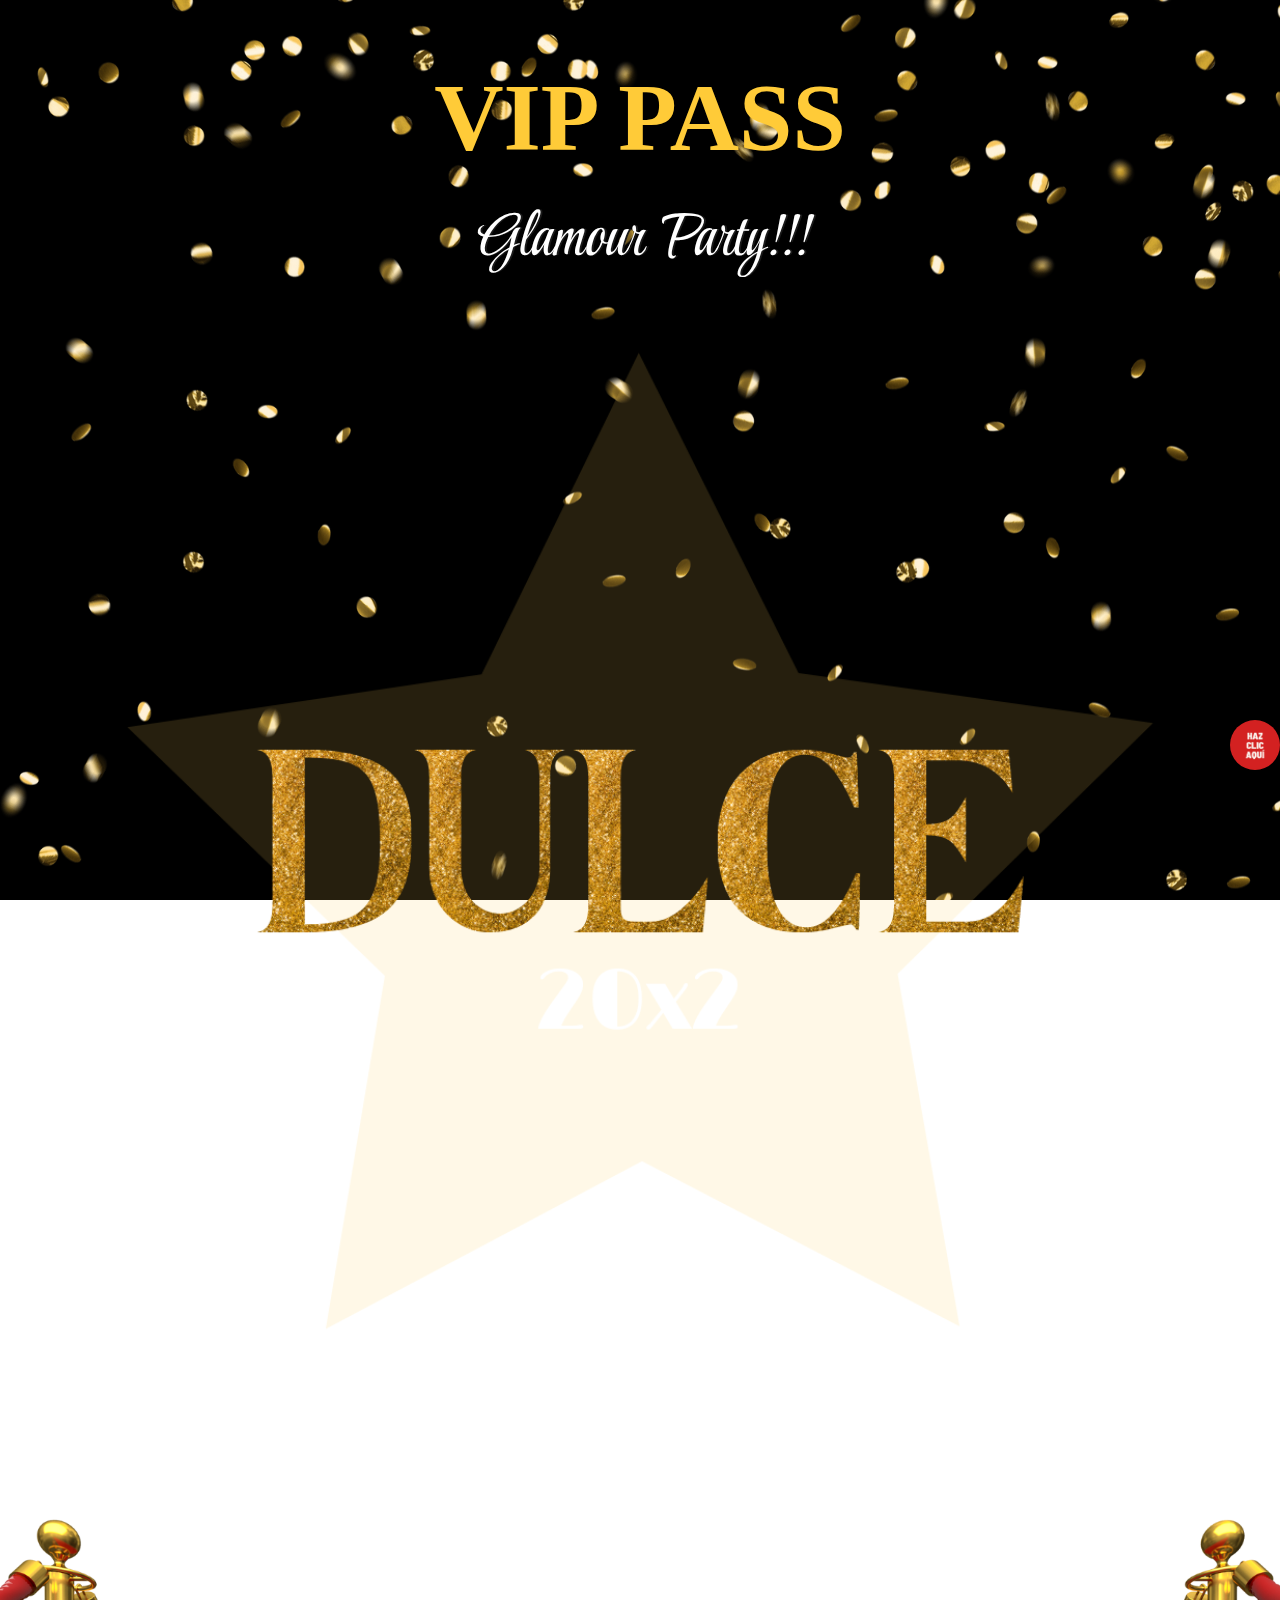
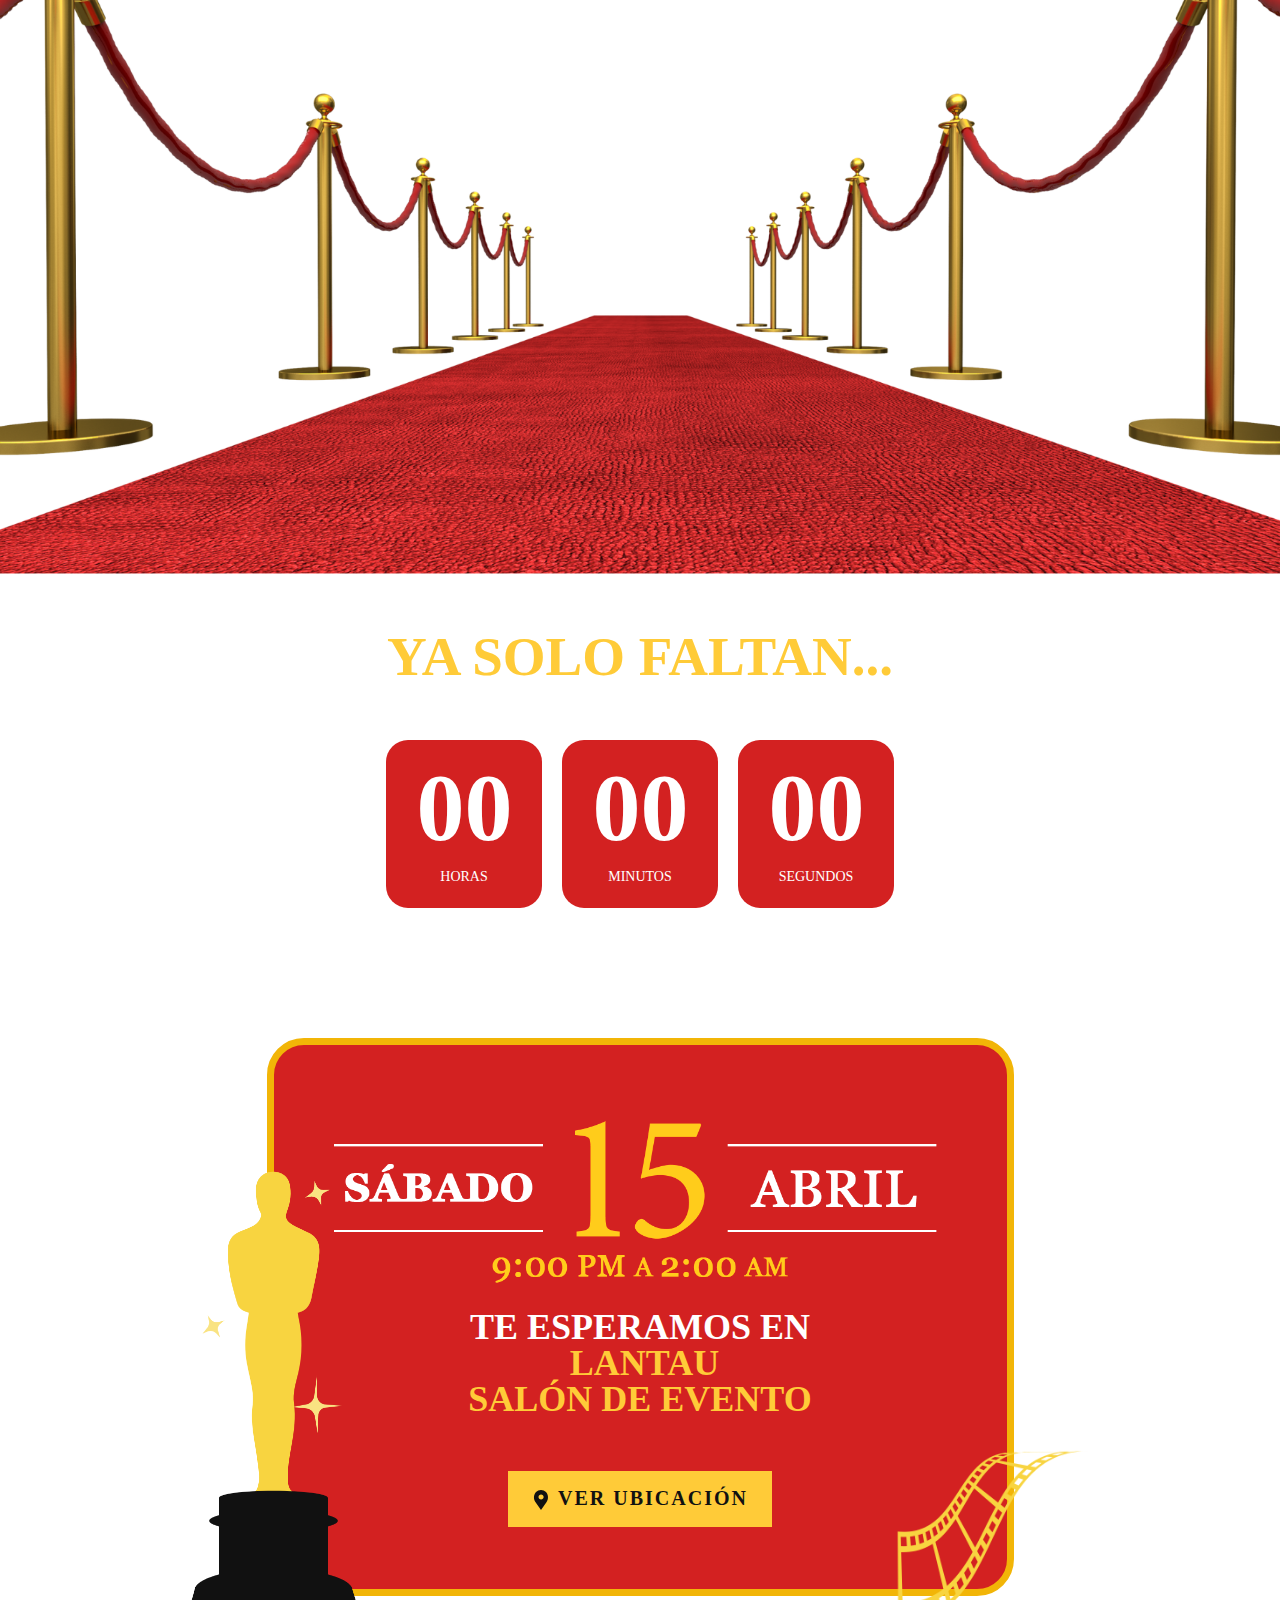
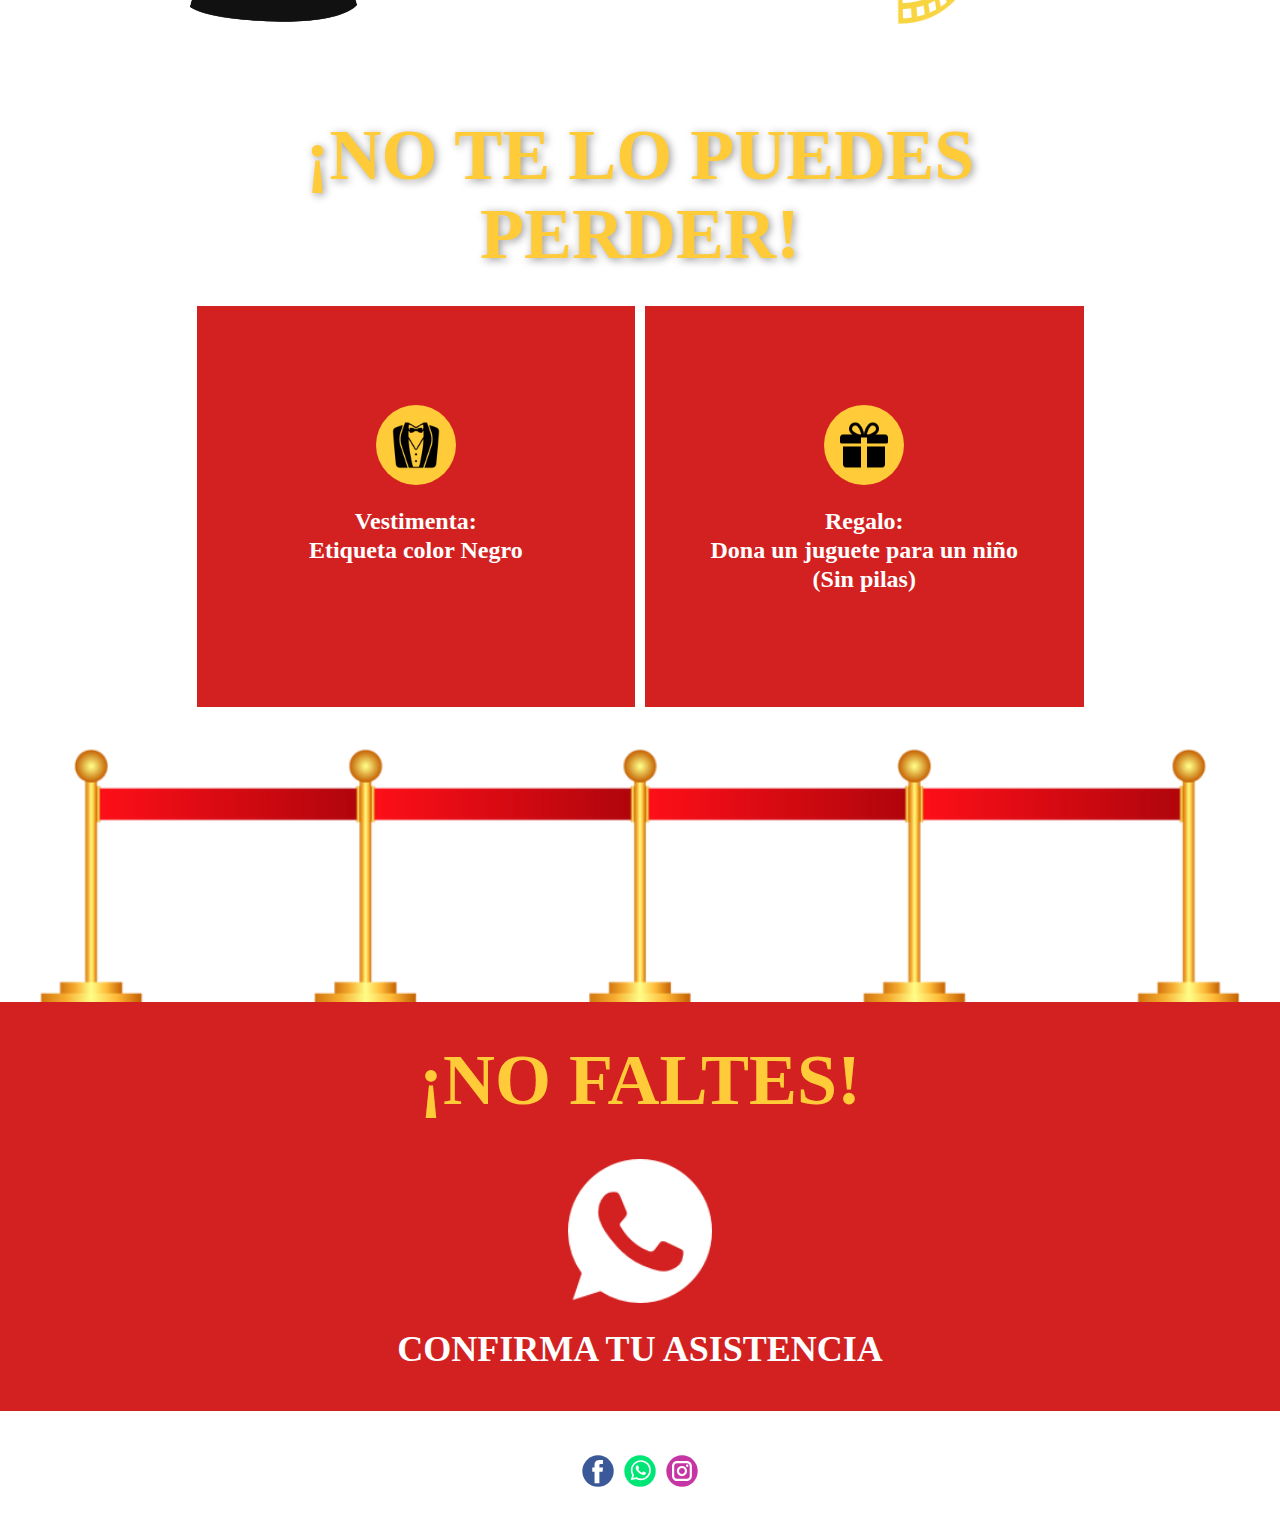
==== index.html @ 7766f1a9 "Add files via upload" ====
<!DOCTYPE html>
<html style="font-size: 16px;" lang="es"><head>
    <meta name="viewport" content="width=device-width, initial-scale=1.0">
    <meta charset="utf-8">
    <meta name="keywords" content="¡Vamos a Celebrar!, ​Ya Solo Faltan...,
      ¡Acompáñanos a el día!, Te esperamos enNombre del salón, ¡No Faltes!​,
      Confirma tu asistencia">
    <meta name="description" content="">
    <title>Invitacion Muestra</title>
    <link rel="stylesheet" href="nicepage.css" media="screen">
    <link rel="stylesheet" href="Invitacion-Muestra.css" media="screen">
    <script class="u-script" type="text/javascript" src="jquery.js" defer=""></script>
    <script class="u-script" type="text/javascript" src="nicepage.js" defer=""></script>
    <meta name="generator" content="Nicepage 5.5.0, nicepage.com">
    <link rel="stylesheet" href="audio.css" media="screen">
    <script type="text/javascript" src="audio.js" defer=""></script>
    <link id="u-theme-google-font" rel="stylesheet"
      href="https://fonts.googleapis.com/css?family=Roboto:100,100i,300,300i,400,400i,500,500i,700,700i,900,900i|Open+Sans:300,300i,400,400i,500,500i,600,600i,700,700i,800,800i">
    <link id="u-page-google-font" rel="stylesheet"
      href="https://fonts.googleapis.com/css?family=Lobster:400">
      <link rel="preconnect" href="https://fonts.googleapis.com">
      <link rel="preconnect" href="https://fonts.gstatic.com" crossorigin>
      <link href="https://fonts.googleapis.com/css2?family=Acme&family=Style+Script&display=swap" rel="stylesheet">

    <script type="application/ld+json">{
		"@context": "http://schema.org",
		"@type": "Organization",
		"name": "Copia de Site5",
		"sameAs": [
				"https://www.facebook.com/AnaAcostaInvitacionesInfantiles/",
				"https://wa.me/message/FXJMHPKDZSCZI1",
				"https://www.instagram.com/anaacosta_invitaciones/"
		]
}</script>
    <meta name="theme-color" content="#3f62f1">
    <meta property="og:title" content="Invitacion Muestra">
    <meta property="og:description" content="">
    <meta property="og:type" content="website">
    <meta data-intl-tel-input-cdn-path="intlTelInput/"></head>
  <body data-home-page="Invitacion-Muestra.html"
    data-home-page-title="Invitacion Muestra" class="u-body u-xl-mode"
    data-lang="es"><header class="u-clearfix u-header u-valign-middle-xs"
      id="sec-e80e"><div class="u-clearfix u-sheet u-sheet-1">
        <h2 class="u-align-center u-custom-font u-font-georgia u-text
          u-text-custom-color-17 u-text-1" data-animation-out="0">VIP PASS</h2>
      </div></header>

      
    <div id="boton" class="icon-social">
      <audio id="MusicaFondo"> </audio>

      <a onclick="MusicaFondo()" class="float">
        <img class="imgButton" async
          src="images/651717-e0c2c127.png" alt="">
      </a>
    </div>


    <section class="u-clearfix u-section-1" id="sec-9b0c">
      <div class="u-clearfix u-sheet u-valign-middle-lg u-valign-middle-md
        u-valign-middle-sm u-valign-middle-xl u-sheet-1">
        <h2 class="u-align-center u-custom-font u-font-lobster u-text
          u-text-body-alt-color u-text-1" data-animation-out="0"> Glamour
          Party!!!</h2>
      </div>
    </section>
    <section class="u-clearfix u-image u-image-contain u-lightbox u-section-2"
      id="carousel_2010" data-image-width="1920" data-image-height="1080">
      <div class="u-clearfix u-sheet u-valign-middle u-sheet-1"></div>
    </section>
    <section class="u-clearfix u-image u-section-3" id="carousel_5b29"
      data-image-width="1920" data-image-height="1080">
      <div class="u-clearfix u-sheet u-sheet-1"></div>
    </section>
    <section class="u-align-center u-clearfix u-section-4" id="carousel_6ee4">
      <div class="u-clearfix u-sheet u-valign-middle-lg u-valign-middle-xl
        u-sheet-1">
        <h2 class="u-align-center u-custom-font u-font-georgia u-text
          u-text-custom-color-17 u-text-1">
          <span style="font-weight: 400;"></span>Ya Solo Faltan...
        </h2>
        <div class="u-countdown u-countdown-1" data-target-date="Sun, 16 Apr
          2023 02:00:32 GMT" data-type="to-date" data-for="everyone"
          data-time-left="750m" data-timer-id="5ce0" data-target-number="100"
          data-direction="down" data-start-time="Fri, 25 Nov 2022 11:04:22 GMT"
          data-frequency="1s" data-after-count="none"
          data-redirect-url="https://" data-count-animation="slide"
          data-animation-out="0">
          <div class="u-countdown-wrapper u-spacing-20">
            <div class="u-countdown-item u-countdown-years u-custom-color-13
              u-hidden u-radius-22 u-spacing-10 u-countdown-item-1">
              <div class="u-countdown-counter u-custom-font u-font-roboto-slab
                u-countdown-counter-1"><div class="u-countdown-number
                  u-text-body-alt-color">0</div><div class="u-countdown-number
                  u-hidden u-text-body-alt-color">0</div></div>
              <div class="u-countdown-label u-custom-font u-font-georgia
                u-countdown-label-1">Years</div>
            </div>
            <div class="u-countdown-separator u-custom-font u-font-roboto-slab
              u-hidden u-text-body-alt-color u-countdown-separator-1"></div>
            <div class="u-countdown-days u-countdown-item u-custom-color-13
              u-radius-22 u-spacing-10 u-countdown-item-2">
              <div class="u-countdown-counter u-custom-font u-font-roboto-slab
                u-countdown-counter-2"><div class="u-countdown-number
                  u-text-body-alt-color">3</div><div class="u-countdown-number
                  u-text-body-alt-color">0</div><div class="u-countdown-number
                  u-hidden u-text-body-alt-color">2</div></div>
              <div class="u-countdown-label u-custom-font u-font-georgia
                u-countdown-label-2">Días</div>
            </div>
            <div class="u-countdown-separator u-custom-font u-font-roboto-slab
              u-text-body-alt-color u-countdown-separator-2"></div>
            <div class="u-countdown-hours u-countdown-item u-custom-color-13
              u-radius-22 u-spacing-10 u-countdown-item-3">
              <div class="u-countdown-counter u-custom-font u-font-roboto-slab
                u-countdown-counter-3"><div class="u-countdown-number
                  u-text-body-alt-color">2</div><div class="u-countdown-number
                  u-text-body-alt-color">1</div></div>
              <div class="u-countdown-label u-custom-font u-font-georgia
                u-countdown-label-3">Horas</div>
            </div>
            <div class="u-countdown-separator u-custom-font u-font-roboto-slab
              u-text-body-alt-color u-countdown-separator-3"></div>
            <div class="u-countdown-item u-countdown-minutes u-custom-color-13
              u-radius-22 u-spacing-10 u-countdown-item-4">
              <div class="u-countdown-counter u-custom-font u-font-roboto-slab
                u-countdown-counter-4"><div class="u-countdown-number
                  u-text-body-alt-color">3</div><div class="u-countdown-number
                  u-text-body-alt-color">9</div></div>
              <div class="u-countdown-label u-custom-font u-font-georgia
                u-countdown-label-4">Minutos</div>
            </div>
            <div class="u-countdown-separator u-custom-font u-font-roboto-slab
              u-text-body-alt-color u-countdown-separator-4"></div>
            <div class="u-countdown-item u-countdown-seconds u-custom-color-13
              u-radius-22 u-spacing-10 u-countdown-item-5">
              <div class="u-countdown-counter u-custom-font u-font-roboto-slab
                u-countdown-counter-5"><div class="u-countdown-number
                  u-text-body-alt-color">4</div><div class="u-countdown-number
                  u-text-body-alt-color">8</div></div>
              <div class="u-countdown-label u-custom-font u-font-georgia
                u-countdown-label-5">Segundos</div>
            </div>
            <div class="u-countdown-separator u-custom-font u-font-roboto-slab
              u-hidden u-text-body-alt-color u-countdown-separator-5"></div>
            <div class="u-countdown-item u-countdown-numbers u-custom-color-13
              u-hidden u-radius-22 u-spacing-10 u-countdown-item-6">
              <div class="u-countdown-counter u-custom-font u-font-roboto-slab
                u-countdown-counter-6"><div class="u-countdown-number
                  u-text-body-alt-color">0</div><div class="u-countdown-number
                  u-text-body-alt-color">0</div><div class="u-countdown-number
                  u-text-body-alt-color">1</div><div class="u-countdown-number
                  u-text-body-alt-color">0</div><div class="u-countdown-number
                  u-text-body-alt-color">0</div></div>
              <div class="u-countdown-label u-custom-font u-font-georgia
                u-countdown-label-6">Items</div>
            </div>
          </div>
          <div class="u-countdown-message u-hidden">
            <p>Sorry, the time is up.</p>
          </div>
        </div>
      </div>
    </section>
    <section class="u-align-left u-clearfix u-section-5" id="sec-642c">
      <div class="u-clearfix u-sheet u-sheet-1">
        <div class="u-align-center u-border-7 u-border-custom-color-12
          u-container-style u-custom-color-13 u-expanded-width-sm
          u-expanded-width-xs u-group u-radius-37 u-shape-round u-group-1"
          data-animation-out="0">
          <div class="u-container-layout u-container-layout-1">
            <img class="u-expanded-width-sm u-expanded-width-xs u-image
              u-image-contain u-image-default u-image-1" src="images/fecha.png"
              alt="" data-image-width="1080" data-image-height="315">
            <h1 class="u-custom-font u-font-georgia u-text u-text-body-alt-color
              u-text-default u-text-1">Te esperamos en<br>
              <span class="u-text-custom-color-17">&nbsp;Lantau<br>Salón de
                evento
              </span>
              <br>
            </h1>
            <a href="https://maps.app.goo.gl/2jzDtdAWJzbEUCfR7"
              class="u-border-none u-btn u-button-style
              u-color-scheme-summer-time u-color-style-multicolor-1
              u-custom-color-17 u-custom-font u-font-georgia u-btn-1"
              target="_blank"><span class="u-icon"><svg class="u-svg-content"
                  viewBox="0 0 54.757 54.757" x="0px" y="0px" style="width: 1em;
                  height: 1em;"><path
                    d="M40.94,5.617C37.318,1.995,32.502,0,27.38,0c-5.123,0-9.938,1.995-13.56,5.617c-6.703,6.702-7.536,19.312-1.804,26.952
                    L27.38,54.757L42.721,32.6C48.476,24.929,47.643,12.319,40.94,5.617z
                    M27.557,26c-3.859,0-7-3.141-7-7s3.141-7,7-7s7,3.141,7,7
                    S31.416,26,27.557,26z"></path></svg><img></span>&nbsp;Ver
              ubicación
            </a>
          </div>
        </div>
        <img src="images/4.png" alt="" class="u-image u-image-default u-image-2"
          data-image-width="1080" data-image-height="1080">
        <img src="images/7.png" alt="" class="u-image u-image-default u-image-3"
          data-image-width="1080" data-image-height="1080">
      </div>
    </section>
    <section class="u-align-center u-clearfix u-section-6" id="sec-d98f">
      <div class="u-align-left u-clearfix u-sheet u-sheet-1">
        <h2 class="u-align-center u-custom-font u-font-georgia u-text
          u-text-custom-color-17 u-text-1">¡No te lo puedes perder!</h2>
        <div class="u-expanded-width-sm u-expanded-width-xs u-layout-grid u-list
          u-list-1">
          <div class="u-repeater u-repeater-1">
            <div class="u-align-center u-container-style u-custom-color-13
              u-list-item u-repeater-item u-list-item-1">
              <div class="u-container-layout u-similar-container
                u-container-layout-1"><span class="u-custom-color-17 u-file-icon
                  u-icon u-icon-circle u-icon-1"><img
                    src="images/2806299-86265ce0.png" alt=""></span>
                <h3 class="u-custom-font u-font-georgia u-text u-text-default
                  u-text-2"> Vestimenta:<br>Etiqueta color Negro
                </h3>
              </div>
            </div>
            <div class="u-align-center u-container-style u-custom-color-13
              u-list-item u-repeater-item u-list-item-2">
              <div class="u-container-layout u-similar-container
                u-container-layout-2"><span class="u-custom-color-17 u-file-icon
                  u-icon u-icon-circle u-icon-2"><img
                    src="images/726532-e7cfb279.png" alt=""></span>
                <h3 class="u-custom-font u-font-georgia u-text u-text-default
                  u-text-3">Regalo:<br>Dona un juguete para un niño<br>(Sin
                  pilas)
                </h3>
              </div>
            </div>
          </div>
        </div>
      </div>
    </section>
    <section class="u-clearfix u-container-align-center u-image u-section-7"
      id="sec-4df4" data-image-width="1080" data-image-height="1080">
      <div class="u-clearfix u-sheet u-sheet-1"></div>
    </section>
    <section class="u-align-center u-clearfix u-custom-color-13 u-section-8"
      id="sec-5719">
      <div class="u-align-left u-clearfix u-sheet u-sheet-1">
        <h1 class="u-custom-font u-font-georgia u-text u-text-custom-color-17
          u-text-default u-text-1" data-animation-out="0">¡No Faltes​​​! </h1><span
          class="u-file-icon u-icon u-text-white u-icon-1"
          data-href="https://api.whatsapp.com/send?phone=+5216142254801&amp;text=%C2%A1Hola%21+Muchas+gracias+por+la+invitaci%C3%B3n%2C+ah%C3%AD+estaremos%21%21+%F0%9F%A5%B3"><img
            src="images/733641-25908de1.png" alt=""></span>
        <h1 class="u-align-center u-custom-font u-font-georgia u-text u-text-2"
          data-animation-out="0"> Confirma tu asistencia</h1>
      </div>
    </section>



    <footer class="u-clearfix u-footer u-white" id="sec-0439"><div
        class="u-clearfix u-sheet u-sheet-1">
        <div class="u-align-left u-social-icons u-spacing-10 u-social-icons-1">
          <a class="u-social-url" title="facebook" target="_blank"
            href="https://www.facebook.com/AnaAcostaInvitacionesInfantiles/"><span
              class="u-icon u-social-facebook u-social-icon u-icon-1"><svg
                class="u-svg-link" preserveAspectRatio="xMidYMin slice"
                viewBox="0 0 112 112" style=""><use
                  xmlns:xlink="http://www.w3.org/1999/xlink"
                  xlink:href="#svg-93b7"></use></svg><svg class="u-svg-content"
                viewBox="0 0 112 112" x="0" y="0" id="svg-93b7"><circle
                  fill="currentColor" cx="56.1" cy="56.1" r="55"></circle><path
                  fill="#FFFFFF"
                  d="M73.5,31.6h-9.1c-1.4,0-3.6,0.8-3.6,3.9v8.5h12.6L72,58.3H60.8v40.8H43.9V58.3h-8V43.9h8v-9.2
                  c0-6.7,3.1-17,17-17h12.5v13.9H73.5z"></path></svg></span>
          </a>
          <a class="u-social-url" title="whatsapp" target="_blank"
            href="https://wa.me/message/FXJMHPKDZSCZI1"><span class="u-icon
              u-social-icon u-social-whatsapp u-icon-2"><svg class="u-svg-link"
                preserveAspectRatio="xMidYMin slice" viewBox="0 0 112 112"
                style=""><use xmlns:xlink="http://www.w3.org/1999/xlink"
                  xlink:href="#svg-6bd1"></use></svg><svg class="u-svg-content"
                viewBox="0 0 112 112" x="0" y="0" id="svg-6bd1"><circle
                  fill="currentColor" cx="56.1" cy="56.1" r="55"></circle><path
                  fill="#FFFFFF"
                  d="M83.8,28.3C77.2,21.7,68.4,18,59,18c-19.3,0-35.1,15.7-35.1,35.1c0,6.2,1.6,12.2,4.7,17.5l-5,18.2L42.2,84
                  c5.1,2.8,10.9,4.3,16.8,4.3h0l0,0c19.3,0,35.1-15.7,35.1-35.1C94.1,43.8,90.5,35,83.8,28.3
                  M59,82.3L59,82.3
                  c-5.2,0-10.4-1.4-14.9-4.1l-1.1-0.6l-11,2.9L35,69.8l-0.7-1.1c-2.9-4.6-4.5-10-4.5-15.5C29.8,37,42.9,24,59,24
                  c7.8,0,15.1,3,20.6,8.6c5.5,5.5,8.5,12.8,8.5,20.6C88.2,69.2,75.1,82.3,59,82.3
                  M75,60.5c-0.9-0.4-5.2-2.6-6-2.9
                  c-0.8-0.3-1.4-0.4-2,0.4s-2.3,2.9-2.8,3.4c-0.5,0.6-1,0.7-1.9,0.2c-0.9-0.4-3.7-1.4-7.1-4.4c-2.6-2.3-4.4-5.2-4.9-6.1
                  c-0.5-0.9-0.1-1.4,0.4-1.8c0.4-0.4,0.9-1,1.3-1.5c0.4-0.5,0.6-0.9,0.9-1.5c0.3-0.6,0.1-1.1-0.1-1.5c-0.2-0.4-2-4.8-2.7-6.5
                  c-0.7-1.7-1.4-1.5-2-1.5c-0.5,0-1.1,0-1.7,0c-0.6,0-1.5,0.2-2.3,1.1c-0.8,0.9-3.1,3-3.1,7.3c0,4.3,3.1,8.5,3.6,9.1
                  c0.4,0.6,6.2,9.4,15,13.2c2.1,0.9,3.7,1.4,5,1.8c2.1,0.7,4,0.6,5.5,0.3c1.7-0.3,5.2-2.1,5.9-4.2c0.7-2,0.7-3.8,0.5-4.2
                  C76.5,61.1,75.9,60.9,75,60.5"></path></svg></span>
          </a>
          <a class="u-social-url" title="instagram" target="_blank"
            href="https://www.instagram.com/anaacosta_invitaciones/"><span
              class="u-icon u-social-icon u-social-instagram u-icon-3"><svg
                class="u-svg-link" preserveAspectRatio="xMidYMin slice"
                viewBox="0 0 112 112" style=""><use
                  xmlns:xlink="http://www.w3.org/1999/xlink"
                  xlink:href="#svg-7b48"></use></svg><svg class="u-svg-content"
                viewBox="0 0 112 112" x="0" y="0" id="svg-7b48"><circle
                  fill="currentColor" cx="56.1" cy="56.1" r="55"></circle><path
                  fill="#FFFFFF"
                  d="M55.9,38.2c-9.9,0-17.9,8-17.9,17.9C38,66,46,74,55.9,74c9.9,0,17.9-8,17.9-17.9C73.8,46.2,65.8,38.2,55.9,38.2
                  z
                  M55.9,66.4c-5.7,0-10.3-4.6-10.3-10.3c-0.1-5.7,4.6-10.3,10.3-10.3c5.7,0,10.3,4.6,10.3,10.3C66.2,61.8,61.6,66.4,55.9,66.4z"></path><path
                  fill="#FFFFFF"
                  d="M74.3,33.5c-2.3,0-4.2,1.9-4.2,4.2s1.9,4.2,4.2,4.2s4.2-1.9,4.2-4.2S76.6,33.5,74.3,33.5z"></path><path
                  fill="#FFFFFF"
                  d="M73.1,21.3H38.6c-9.7,0-17.5,7.9-17.5,17.5v34.5c0,9.7,7.9,17.6,17.5,17.6h34.5c9.7,0,17.5-7.9,17.5-17.5V38.8
                  C90.6,29.1,82.7,21.3,73.1,21.3z
                  M83,73.3c0,5.5-4.5,9.9-9.9,9.9H38.6c-5.5,0-9.9-4.5-9.9-9.9V38.8c0-5.5,4.5-9.9,9.9-9.9h34.5
                  c5.5,0,9.9,4.5,9.9,9.9V73.3z"></path></svg></span>
          </a>
        </div>
      </div></footer>

  </body></html>
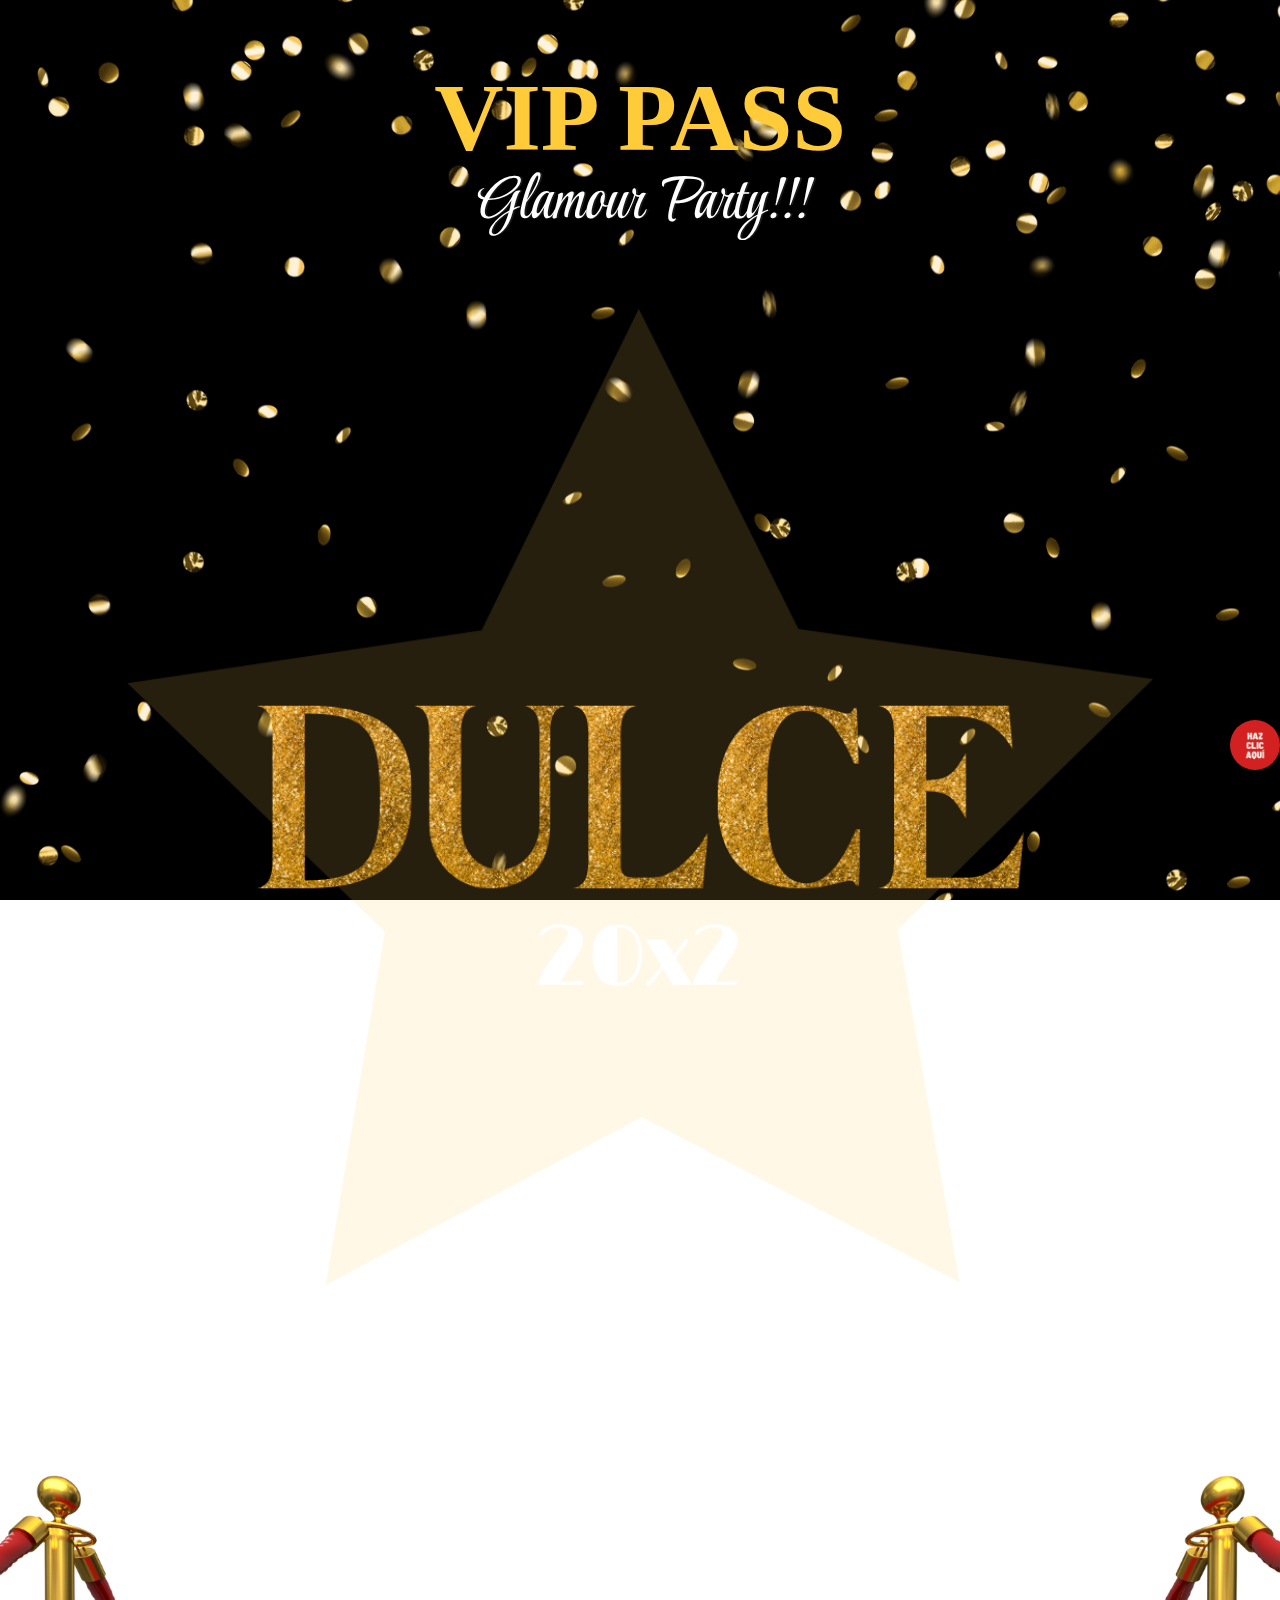
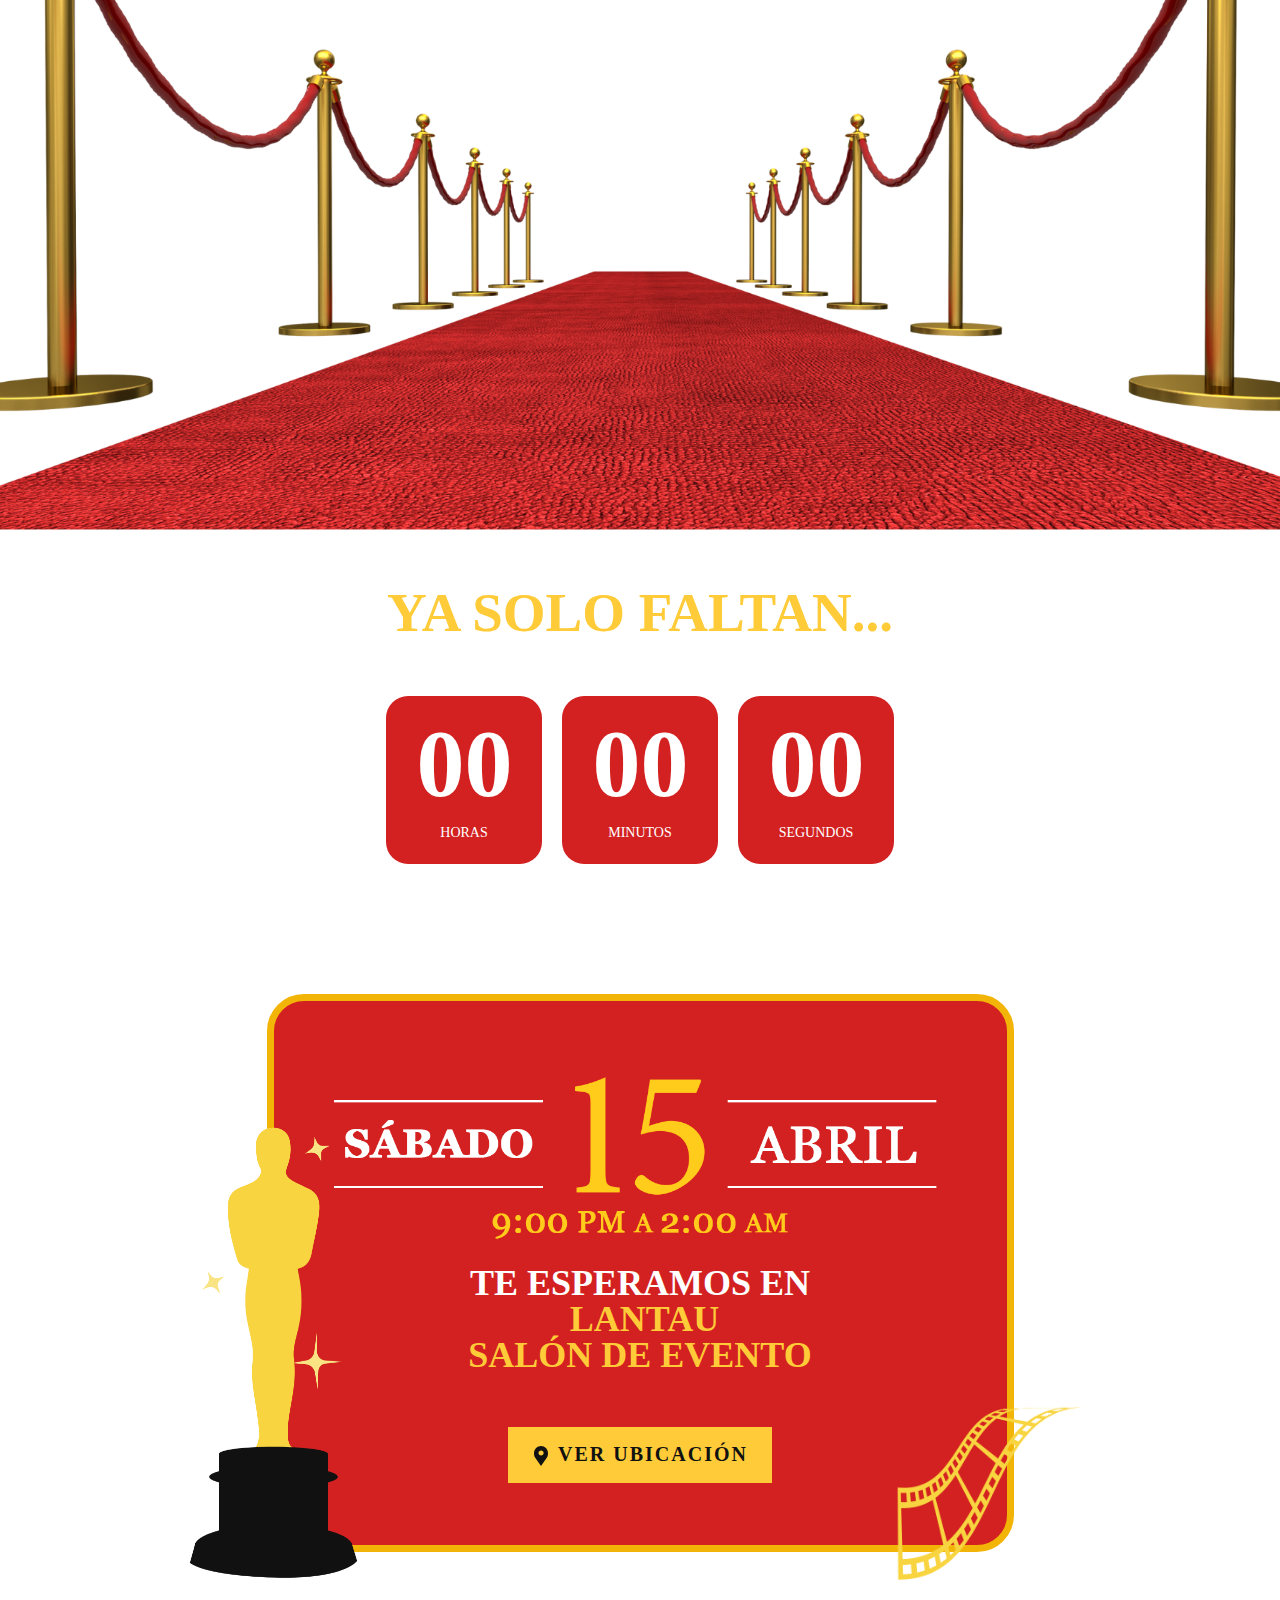
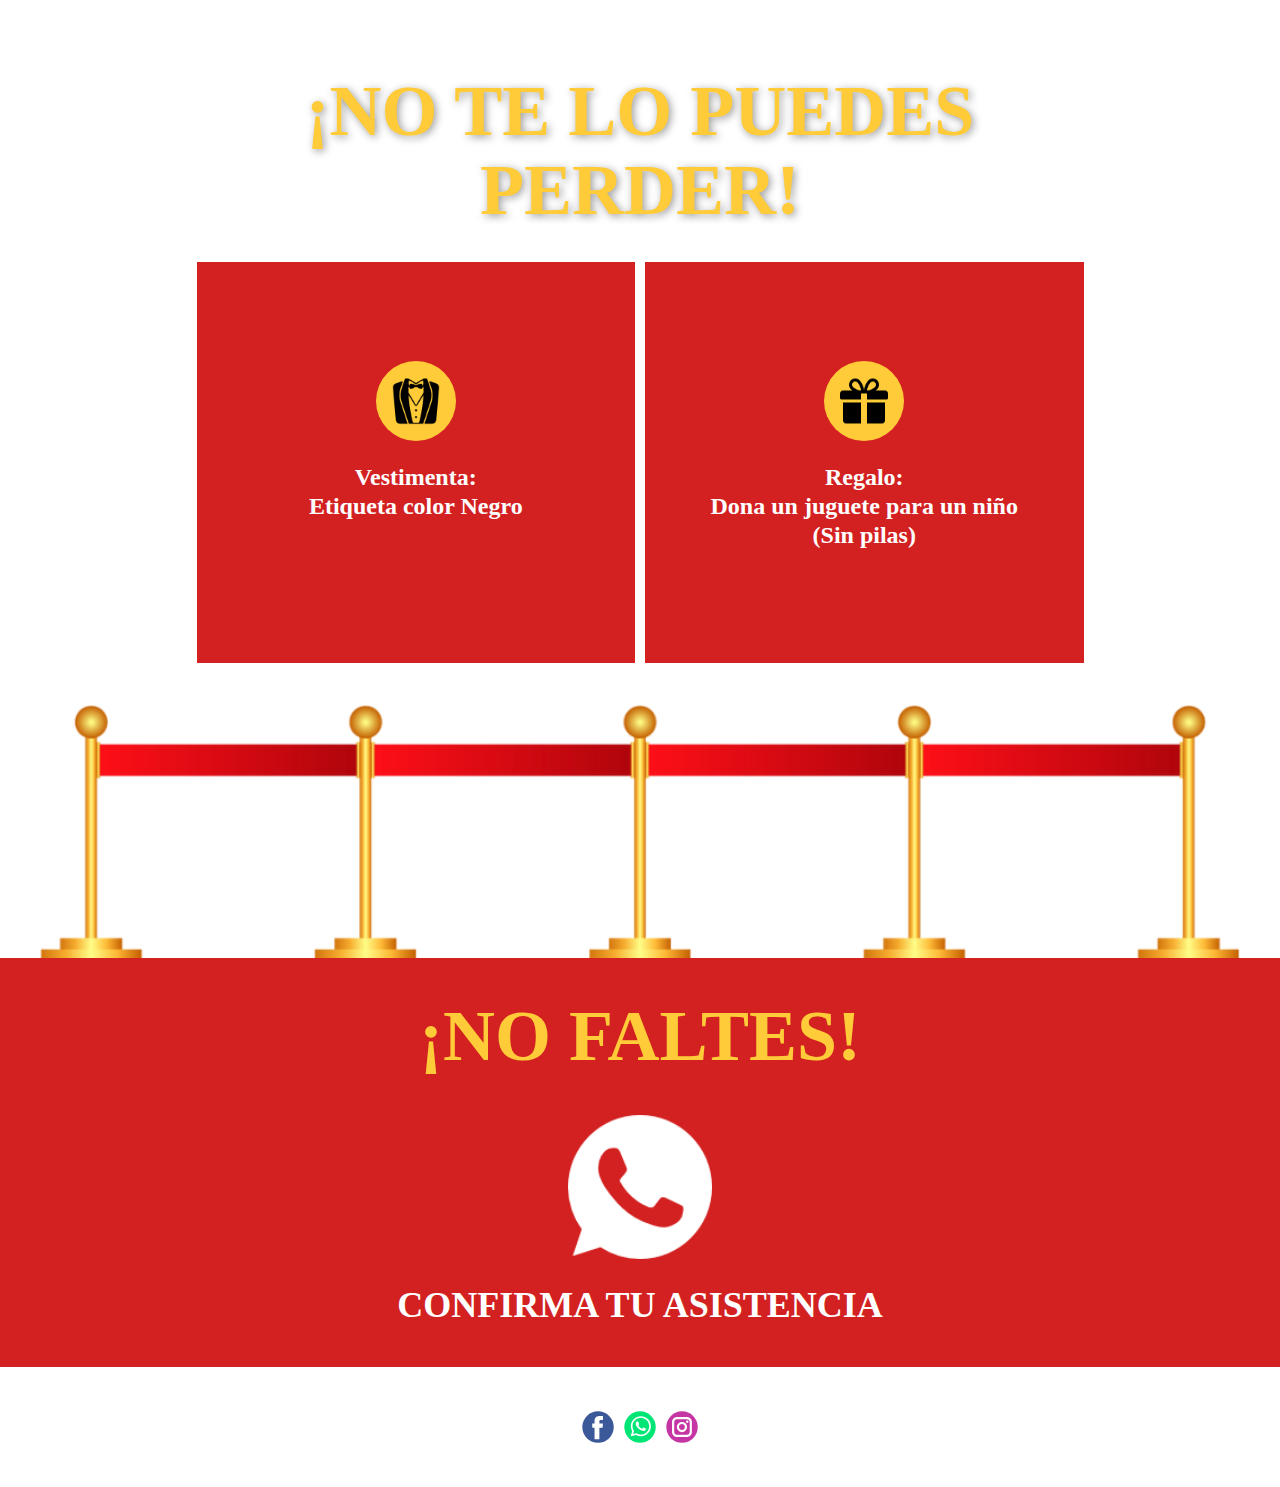
==== commit c1939c87: "Add files via upload" ====
--- a/index.html
+++ b/index.html
@@ -12,15 +12,20 @@
     <script class="u-script" type="text/javascript" src="jquery.js" defer=""></script>
     <script class="u-script" type="text/javascript" src="nicepage.js" defer=""></script>
     <meta name="generator" content="Nicepage 5.5.0, nicepage.com">
-    <link rel="stylesheet" href="audio.css" media="screen">
-    <script type="text/javascript" src="audio.js" defer=""></script>
+
     <link id="u-theme-google-font" rel="stylesheet"
       href="https://fonts.googleapis.com/css?family=Roboto:100,100i,300,300i,400,400i,500,500i,700,700i,900,900i|Open+Sans:300,300i,400,400i,500,500i,600,600i,700,700i,800,800i">
     <link id="u-page-google-font" rel="stylesheet"
       href="https://fonts.googleapis.com/css?family=Lobster:400">
-      <link rel="preconnect" href="https://fonts.googleapis.com">
-      <link rel="preconnect" href="https://fonts.gstatic.com" crossorigin>
-      <link href="https://fonts.googleapis.com/css2?family=Acme&family=Style+Script&display=swap" rel="stylesheet">
+
+    <link rel="preconnect" href="https://fonts.googleapis.com">
+    <link rel="preconnect" href="https://fonts.gstatic.com" crossorigin>
+    <link
+      href="https://fonts.googleapis.com/css2?family=Acme&family=Style+Script&display=swap"
+      rel="stylesheet">
+    <link rel="stylesheet" href="audio.css" media="screen">
+    <script type="text/javascript" src="audio.js" defer=""></script>
+
 
     <script type="application/ld+json">{
 		"@context": "http://schema.org",
@@ -37,7 +42,7 @@
     <meta property="og:description" content="">
     <meta property="og:type" content="website">
     <meta data-intl-tel-input-cdn-path="intlTelInput/"></head>
-  <body data-home-page="Invitacion-Muestra.html"
+  <body
     data-home-page-title="Invitacion Muestra" class="u-body u-xl-mode"
     data-lang="es"><header class="u-clearfix u-header u-valign-middle-xs"
       id="sec-e80e"><div class="u-clearfix u-sheet u-sheet-1">
@@ -45,20 +50,18 @@
           u-text-custom-color-17 u-text-1" data-animation-out="0">VIP PASS</h2>
       </div></header>
 
-      
-    <div id="boton" class="icon-social">
-      <audio id="MusicaFondo"> </audio>
-
-      <a onclick="MusicaFondo()" class="float">
-        <img class="imgButton" async
-          src="images/651717-e0c2c127.png" alt="">
-      </a>
-    </div>
-
+
+      <div id="boton" class="icon-social">
+        <audio id="MusicaFondo"> </audio>
+  
+        <a onclick="MusicaFondo()" class="float">
+          <img class="imgButton" async
+            src="images/651717-e0c2c127.png" alt="">
+        </a>
+      </div>
 
     <section class="u-clearfix u-section-1" id="sec-9b0c">
-      <div class="u-clearfix u-sheet u-valign-middle-lg u-valign-middle-md
-        u-valign-middle-sm u-valign-middle-xl u-sheet-1">
+      <div class="u-clearfix u-sheet u-valign-middle u-sheet-1">
         <h2 class="u-align-center u-custom-font u-font-lobster u-text
           u-text-body-alt-color u-text-1" data-animation-out="0"> Glamour
           Party!!!</h2>
@@ -313,5 +316,6 @@
           </a>
         </div>
       </div></footer>
+  
 
   </body></html>--- a/nicepage.css
+++ b/nicepage.css
@@ -5,9 +5,7 @@
 .u-locked-block {
   pointer-events: none!important;
 }
-/*! normalize.css v4.1.1 | MIT License | github.com/necolas/normalize.css 
-Lobster
-*/
+/*! lobster normalize.css v4.1.1 | MIT License | github.com/necolas/normalize.css */
 html {
   font-family: sans-serif;
   -ms-text-size-adjust: 100%;
@@ -17302,7 +17300,6 @@
   font-family: 'Style Script', cursive;
   font-style: italic;
 }
-
 .u-rectangle {
   border-radius: 0;
 }
@@ -41536,7 +41533,7 @@
 
 /*end-variables sitestylecss*/
 .u-header .u-sheet-1 {
-  min-height: 201px;
+  min-height: 171px;
 }
 
 .u-header .u-text-1 {
@@ -41546,11 +41543,11 @@
   box-shadow: 0px 0 0 rgba(0,0,0,0);
   text-transform: uppercase;
   font-weight: 700;
-  margin: 65px auto 30px;
+  margin: 65px auto 0;
 }
 @media (max-width: 1199px) {
   .u-header .u-sheet-1 {
-    min-height: 201px;
+    min-height: 174px;
   }
 
   .u-header .u-text-1 {
@@ -41560,23 +41557,38 @@
     --animation-custom_in-opacity: 0;
     --animation-custom_in-rotate: 0deg;
     width: 650px;
-  }
-}
+    margin-bottom: 4px;
+  }
+}
+@media (max-width: 991px) {
+  .u-header .u-sheet-1 {
+    min-height: 171px;
+  }
 
+  .u-header .u-text-1 {
+    margin-bottom: 0;
+  }
+}
 @media (max-width: 767px) {
+  .u-header .u-sheet-1 {
+    min-height: 171px;
+  }
+
   .u-header .u-text-1 {
     width: 540px;
   }
 }
 @media (max-width: 575px) {
   .u-header .u-sheet-1 {
-    min-height: 228px;
+    min-height: 202px;
   }
 
   .u-header .u-text-1 {
     width: auto;
     font-size: 4.5rem;
-    margin: 45px 0 26px;
+    margin-top: 45px;
+    margin-left: 0;
+    margin-right: 0;
   }
 }
 .u-footer .u-sheet-1 {
--- a/Invitacion-Muestra.css
+++ b/Invitacion-Muestra.css
@@ -1,18 +1,14 @@
 .u-section-1 .u-sheet-1 {
-  min-height: 80px;
-}
-/*
-font-weight: 700;
-*/
+  min-height: 66px;
+}
 
 .u-section-1 .u-text-1 {
   font-size: 3.75rem;
   background-image: none;
   text-shadow: 2px 0px 0px rgba(26,26,26,1);
+  text-transform: none;
   width: 806px;
-  text-transform: none;
-  margin: 1px auto;
-  
+  margin: 0 auto;
 }
 
 @media (max-width: 1199px) {
@@ -26,27 +22,32 @@
 }
 
 @media (max-width: 991px) {
+  .u-section-1 .u-sheet-1 {
+    min-height: 67px;
+  }
+
   .u-section-1 .u-text-1 {
     width: auto;
-    margin: 7px 0;
+    margin-left: 0;
+    margin-right: 0;
   }
 }
 
 @media (max-width: 767px) {
   .u-section-1 .u-sheet-1 {
-    min-height: 53px;
+    min-height: 66px;
   }
 }
 
 @media (max-width: 575px) {
   .u-section-1 .u-sheet-1 {
-    min-height: 44px;
+    min-height: 41px;
   }
 
   .u-section-1 .u-text-1 {
     font-size: 2.25rem;
-    margin-top: 9px;
-    margin-bottom: 9px;
+    margin-top: 1px;
+    margin-bottom: 1px;
   }
 } .u-section-2 {
   min-height: 1120px;
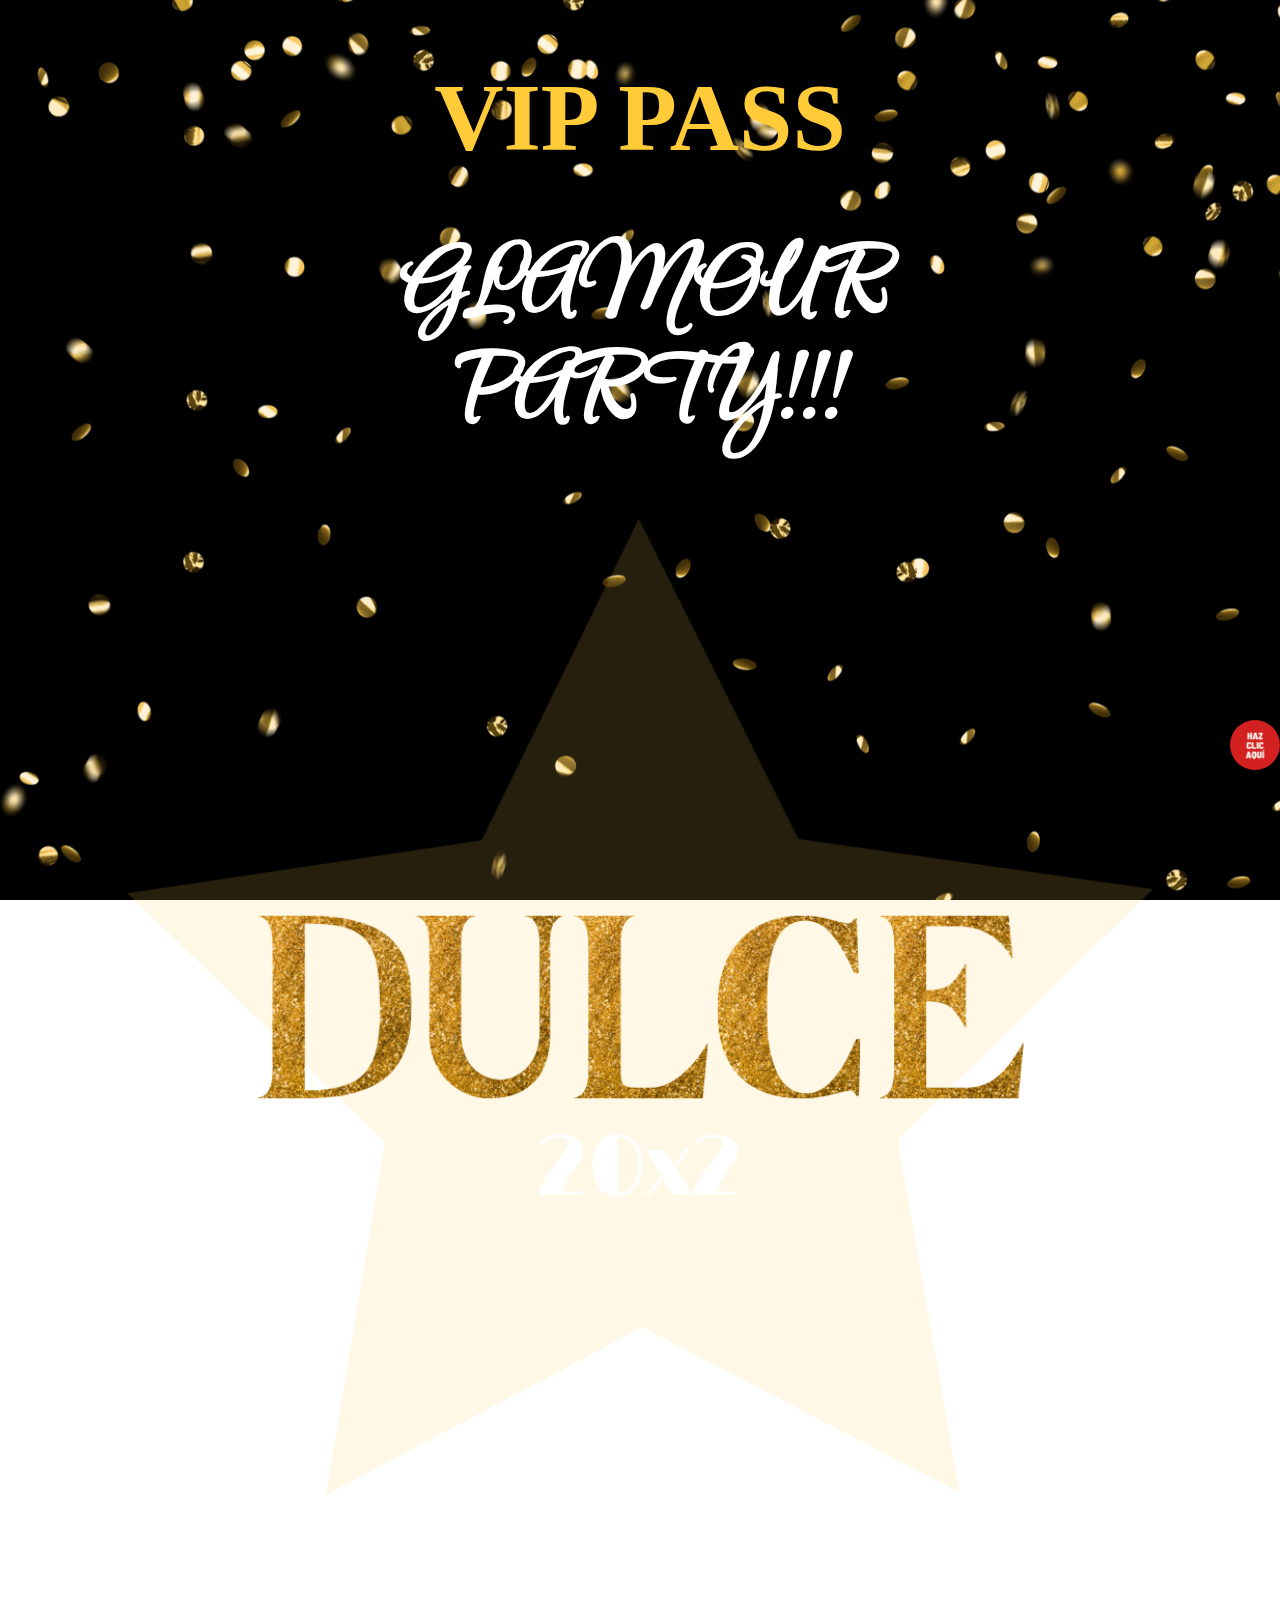
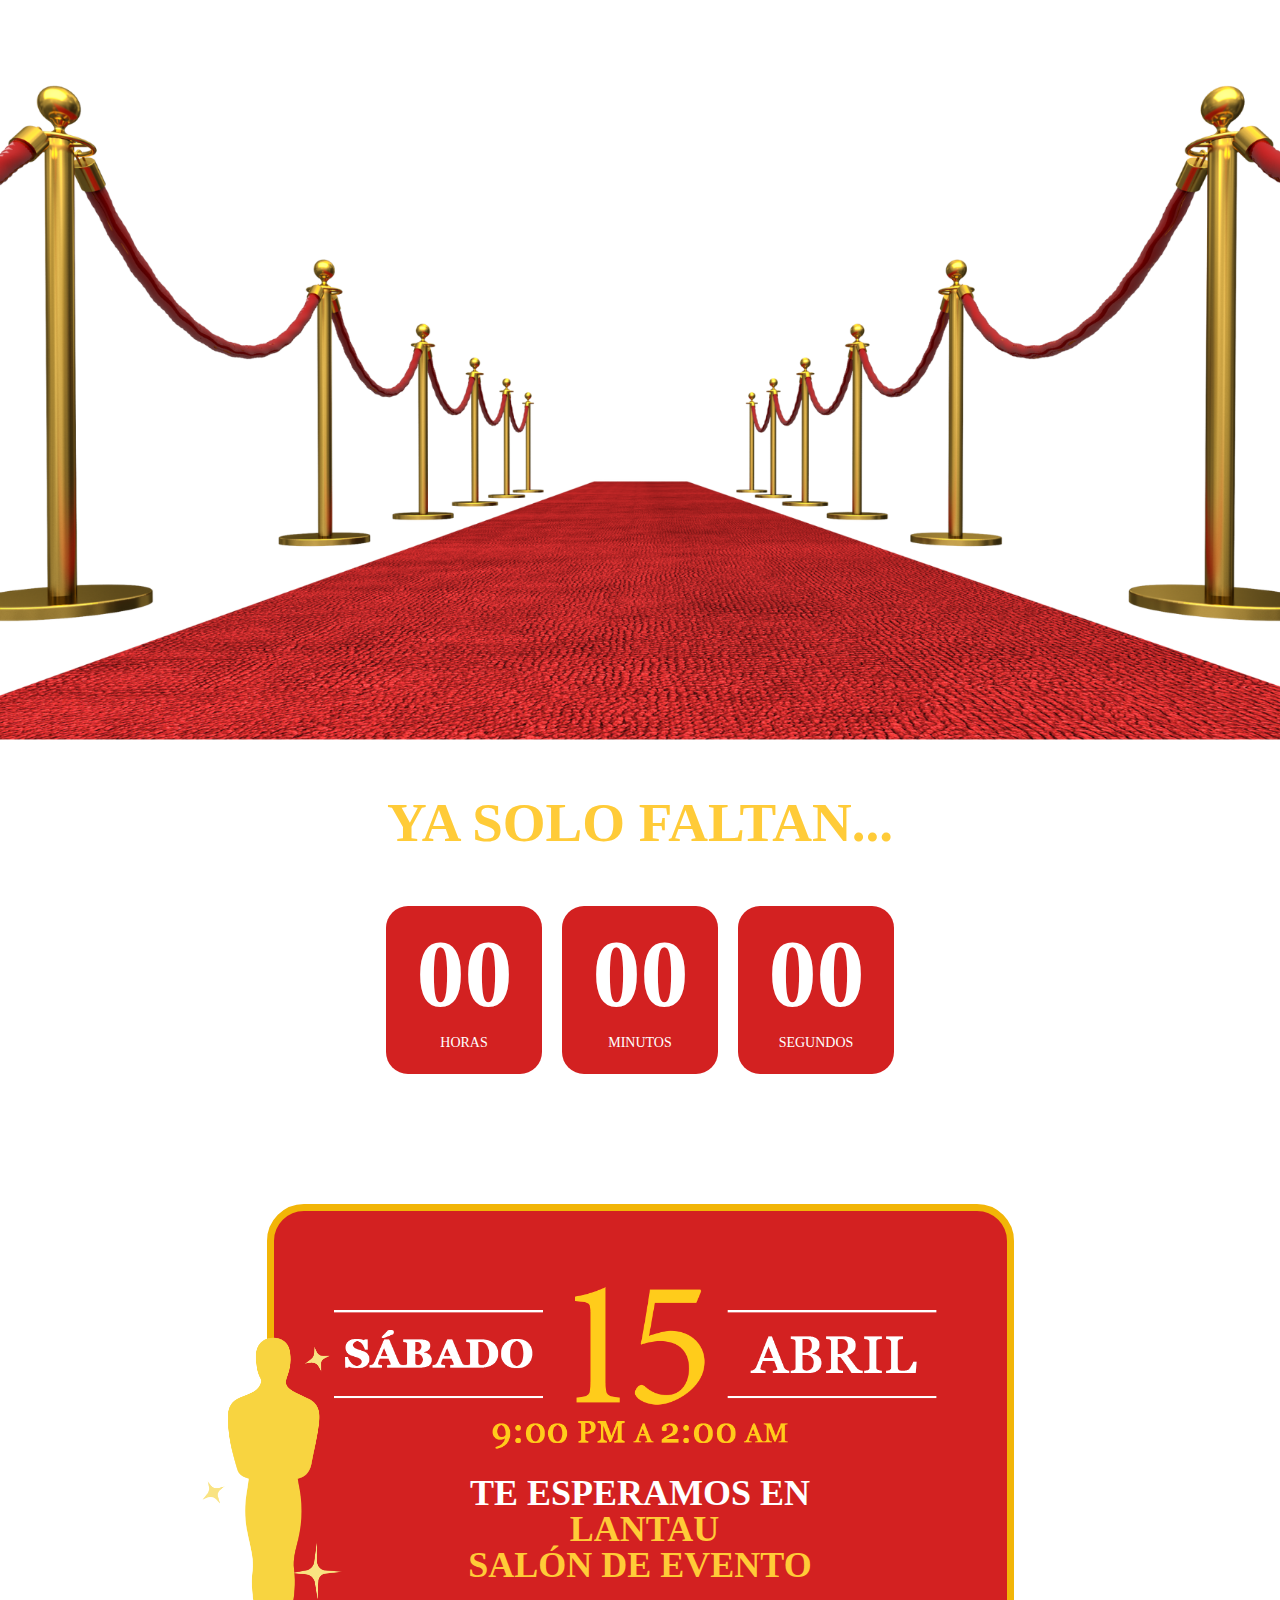
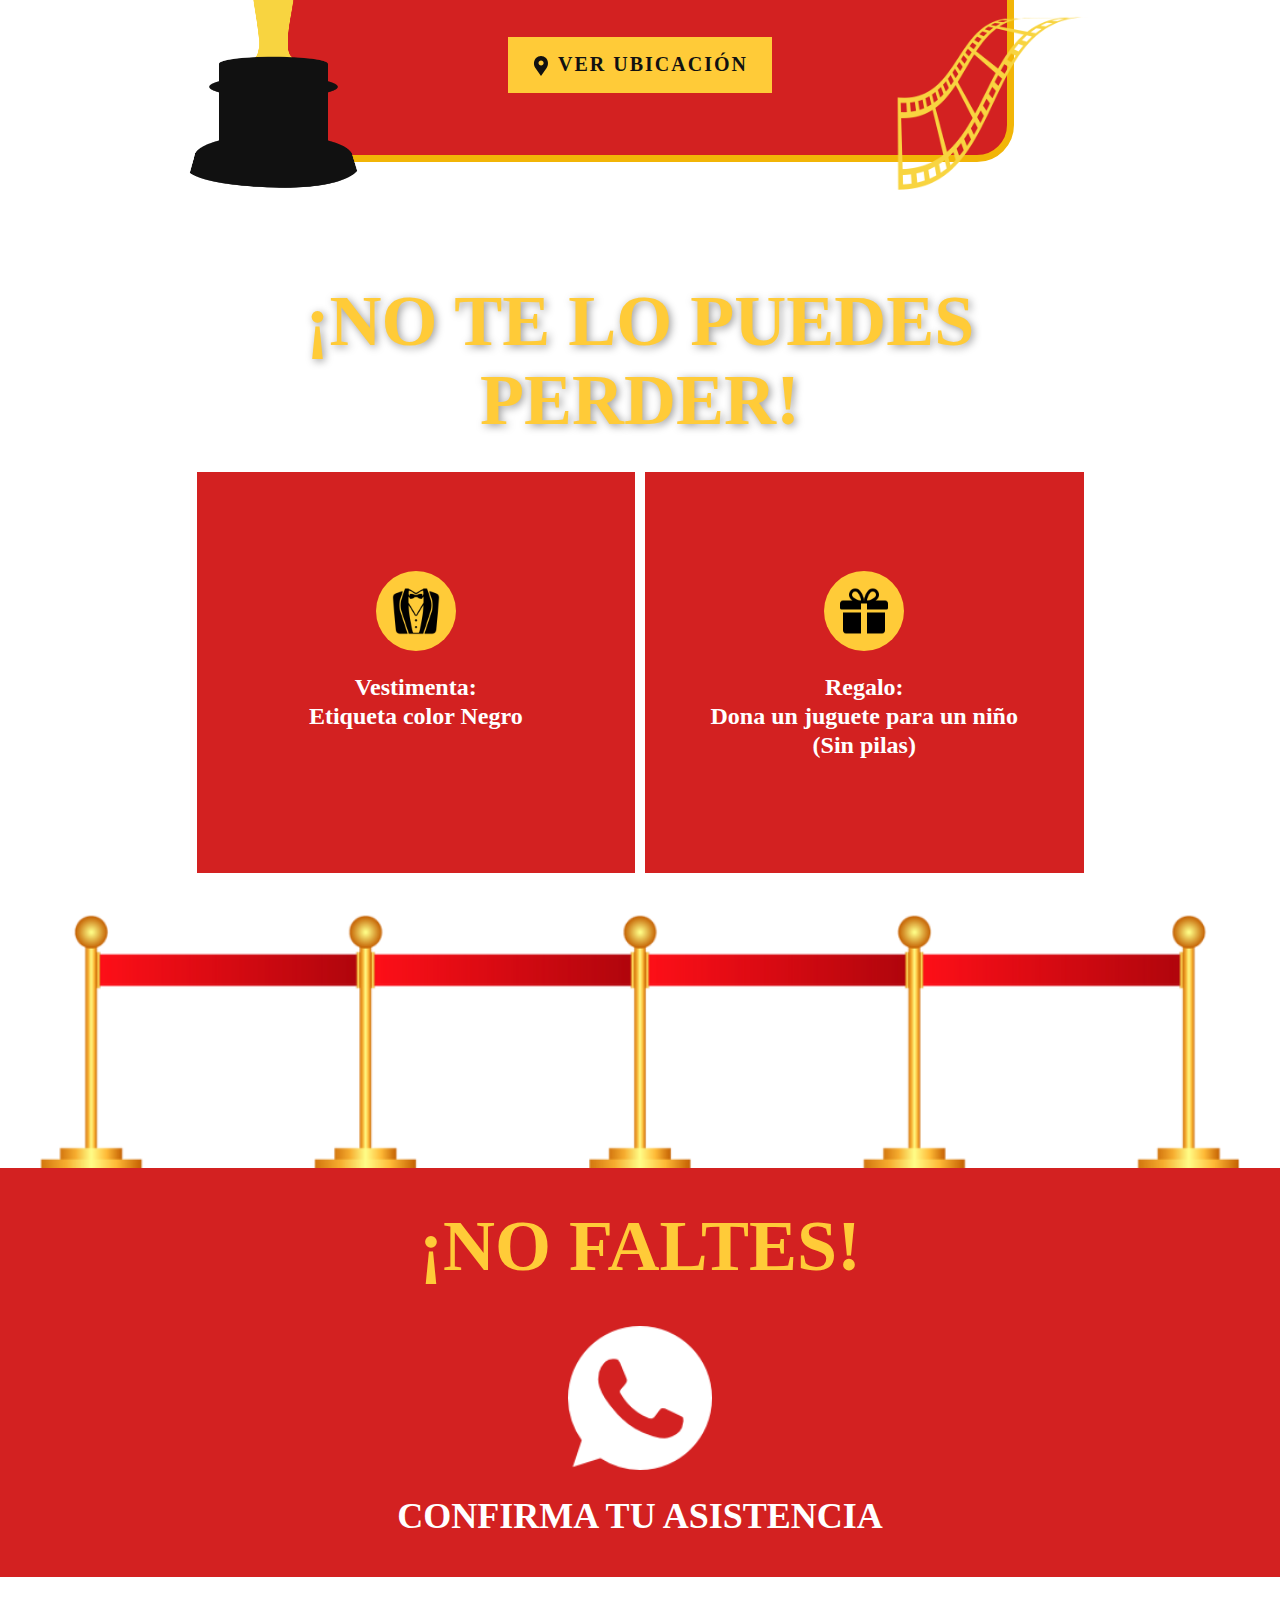
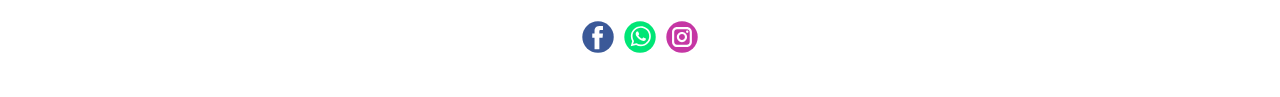
==== commit d08b51c5: "Update index.html" ====
--- a/index.html
+++ b/index.html
@@ -48,7 +48,17 @@
       id="sec-e80e"><div class="u-clearfix u-sheet u-sheet-1">
         <h2 class="u-align-center u-custom-font u-font-georgia u-text
           u-text-custom-color-17 u-text-1" data-animation-out="0">VIP PASS</h2>
-      </div></header>
+	  
+	  
+	  
+      </div>
+	  
+	  <div class="u-clearfix u-sheet u-valign-middle u-sheet-1">
+        <h2 class="u-align-center u-custom-font u-font-lobster u-text
+          u-text-body-alt-color u-text-1" data-animation-out="0"> Glamour
+          Party!!!</h2>
+	  
+	  </header>
 
 
       <div id="boton" class="icon-social">
@@ -59,13 +69,20 @@
             src="images/651717-e0c2c127.png" alt="">
         </a>
       </div>
-
+<!--
     <section class="u-clearfix u-section-1" id="sec-9b0c">
+	    
+	    
       <div class="u-clearfix u-sheet u-valign-middle u-sheet-1">
         <h2 class="u-align-center u-custom-font u-font-lobster u-text
           u-text-body-alt-color u-text-1" data-animation-out="0"> Glamour
           Party!!!</h2>
-      </div>
+	      
+	      
+      </div>
+	    
+	   --> 
+	    
     </section>
     <section class="u-clearfix u-image u-image-contain u-lightbox u-section-2"
       id="carousel_2010" data-image-width="1920" data-image-height="1080">
@@ -318,4 +335,4 @@
       </div></footer>
   
 
-  </body></html>+  </body></html>
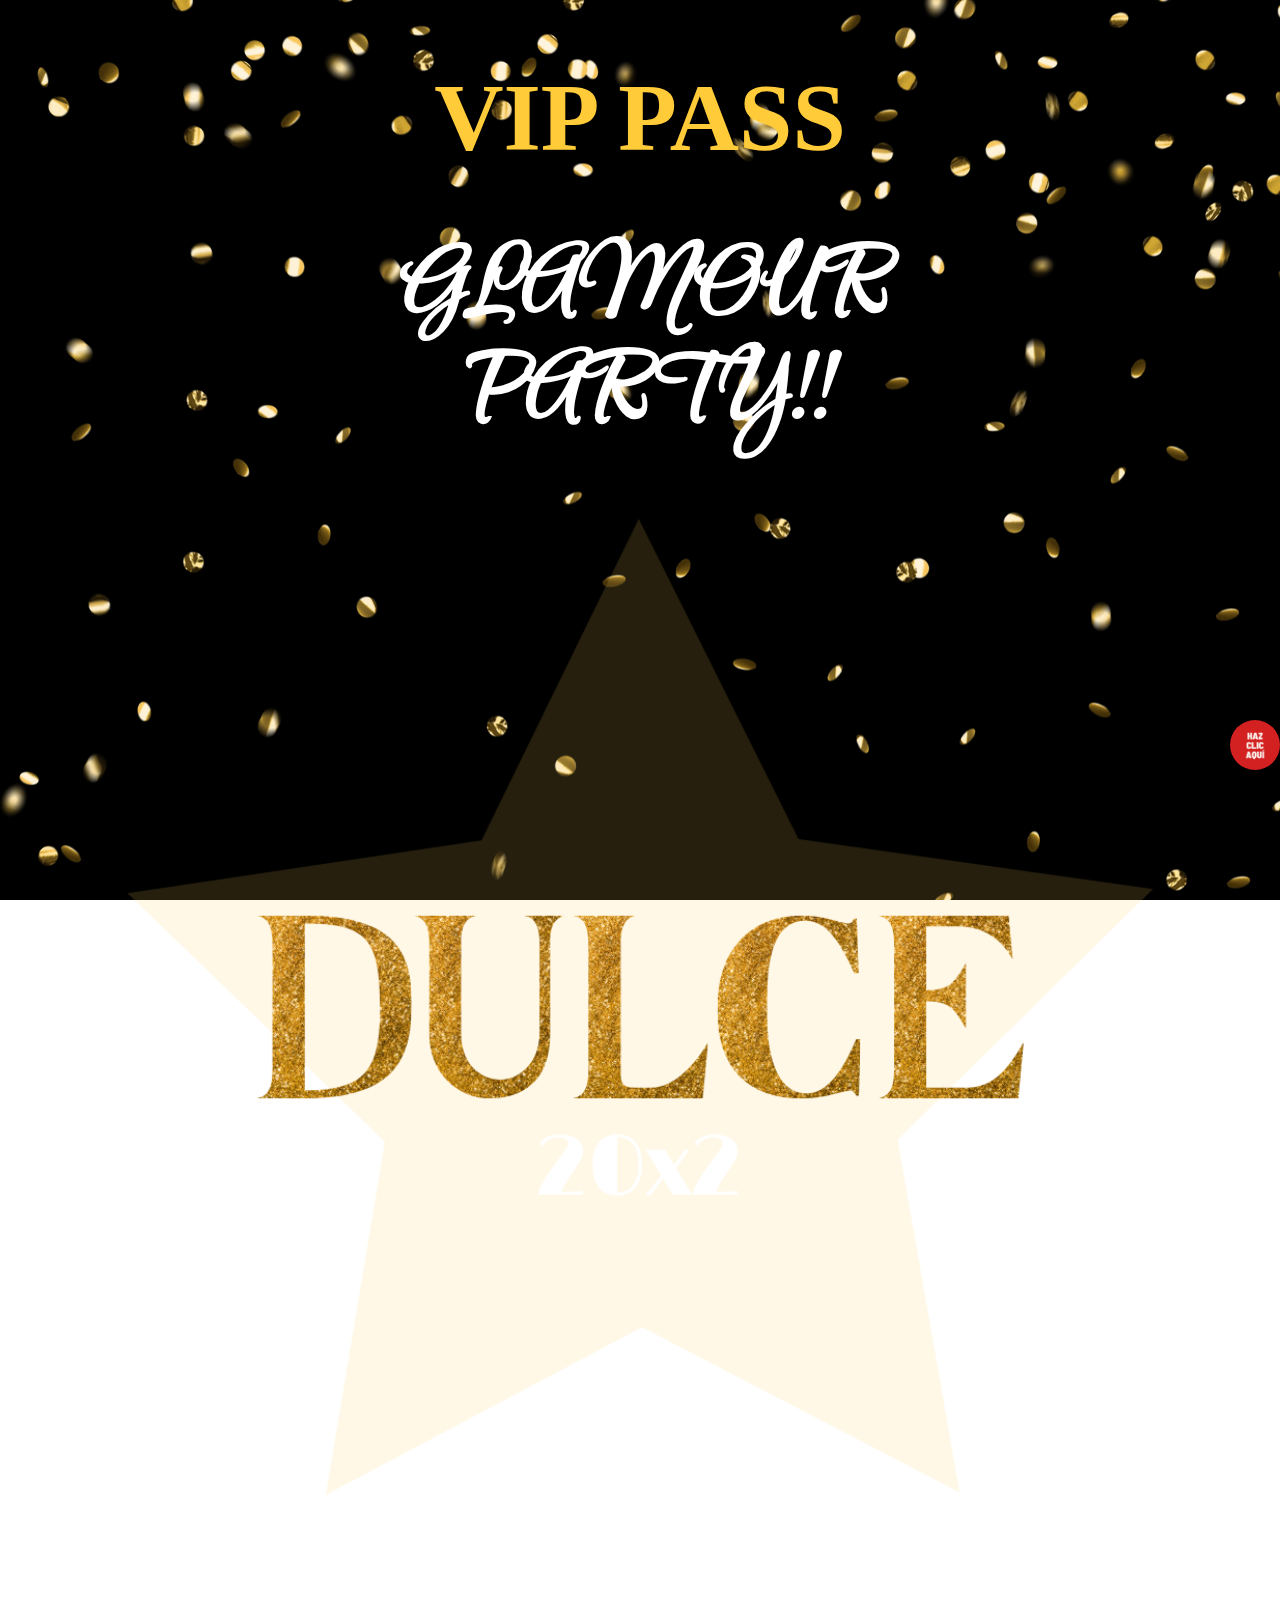
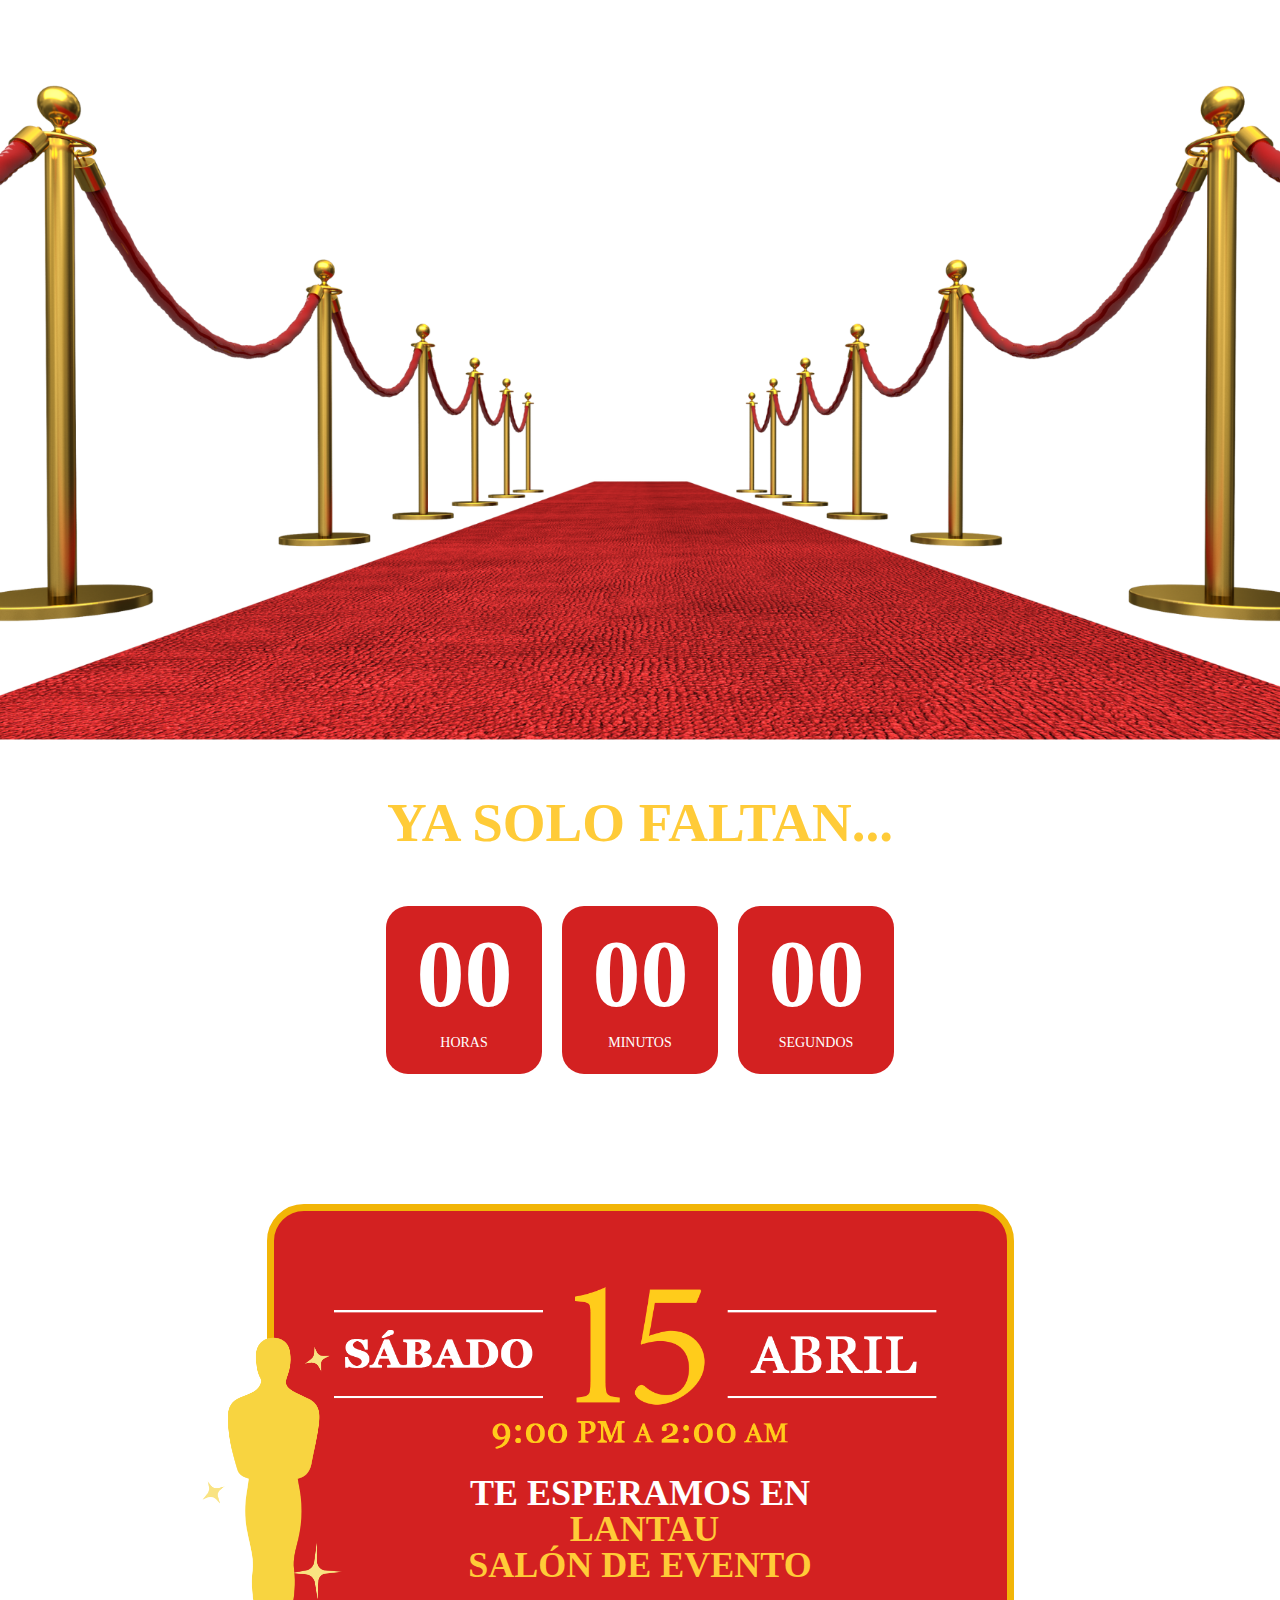
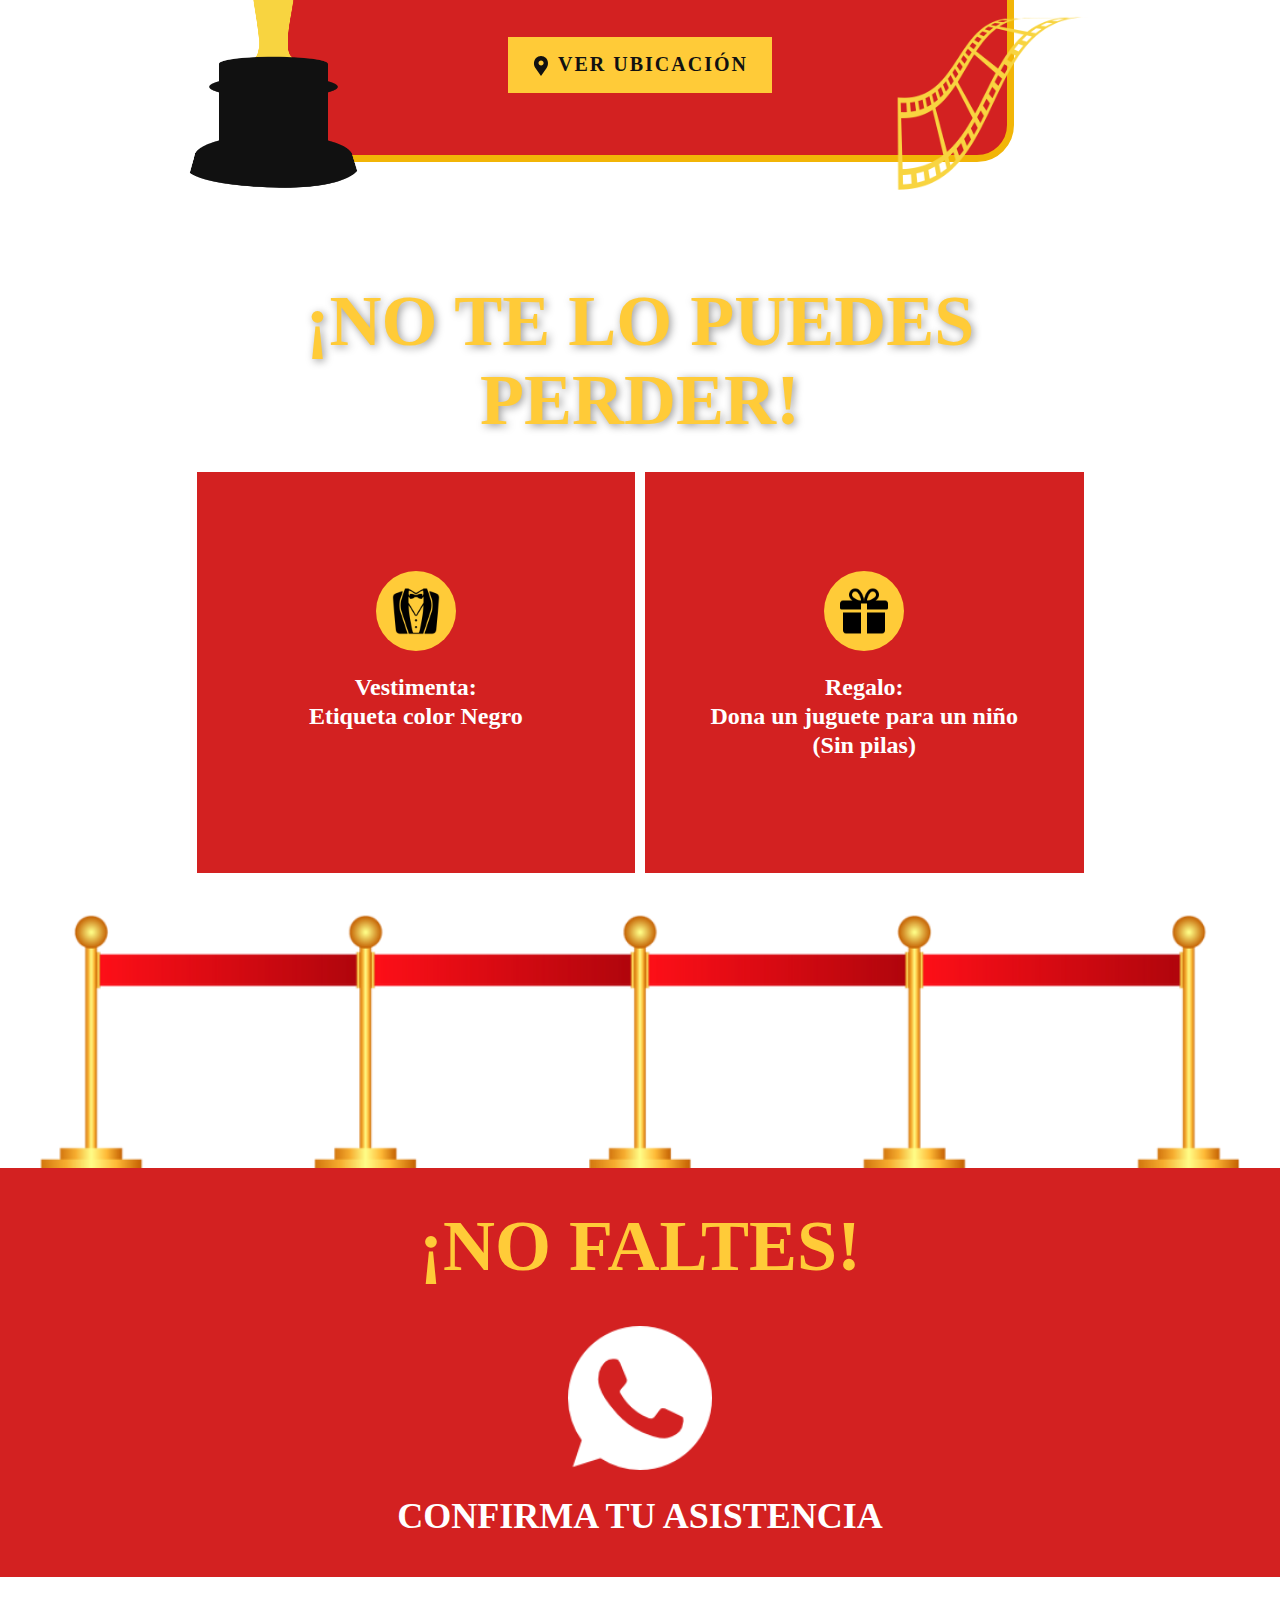
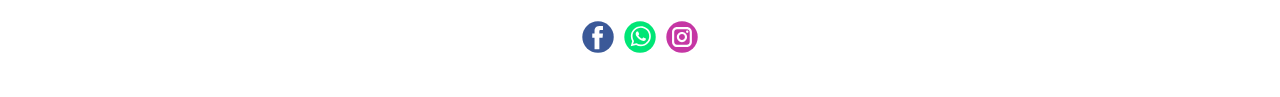
==== commit 6084bb06: "Update index.html" ====
--- a/index.html
+++ b/index.html
@@ -56,7 +56,7 @@
 	  <div class="u-clearfix u-sheet u-valign-middle u-sheet-1">
         <h2 class="u-align-center u-custom-font u-font-lobster u-text
           u-text-body-alt-color u-text-1" data-animation-out="0"> Glamour
-          Party!!!</h2>
+          Party!!</h2>
 	  
 	  </header>
 
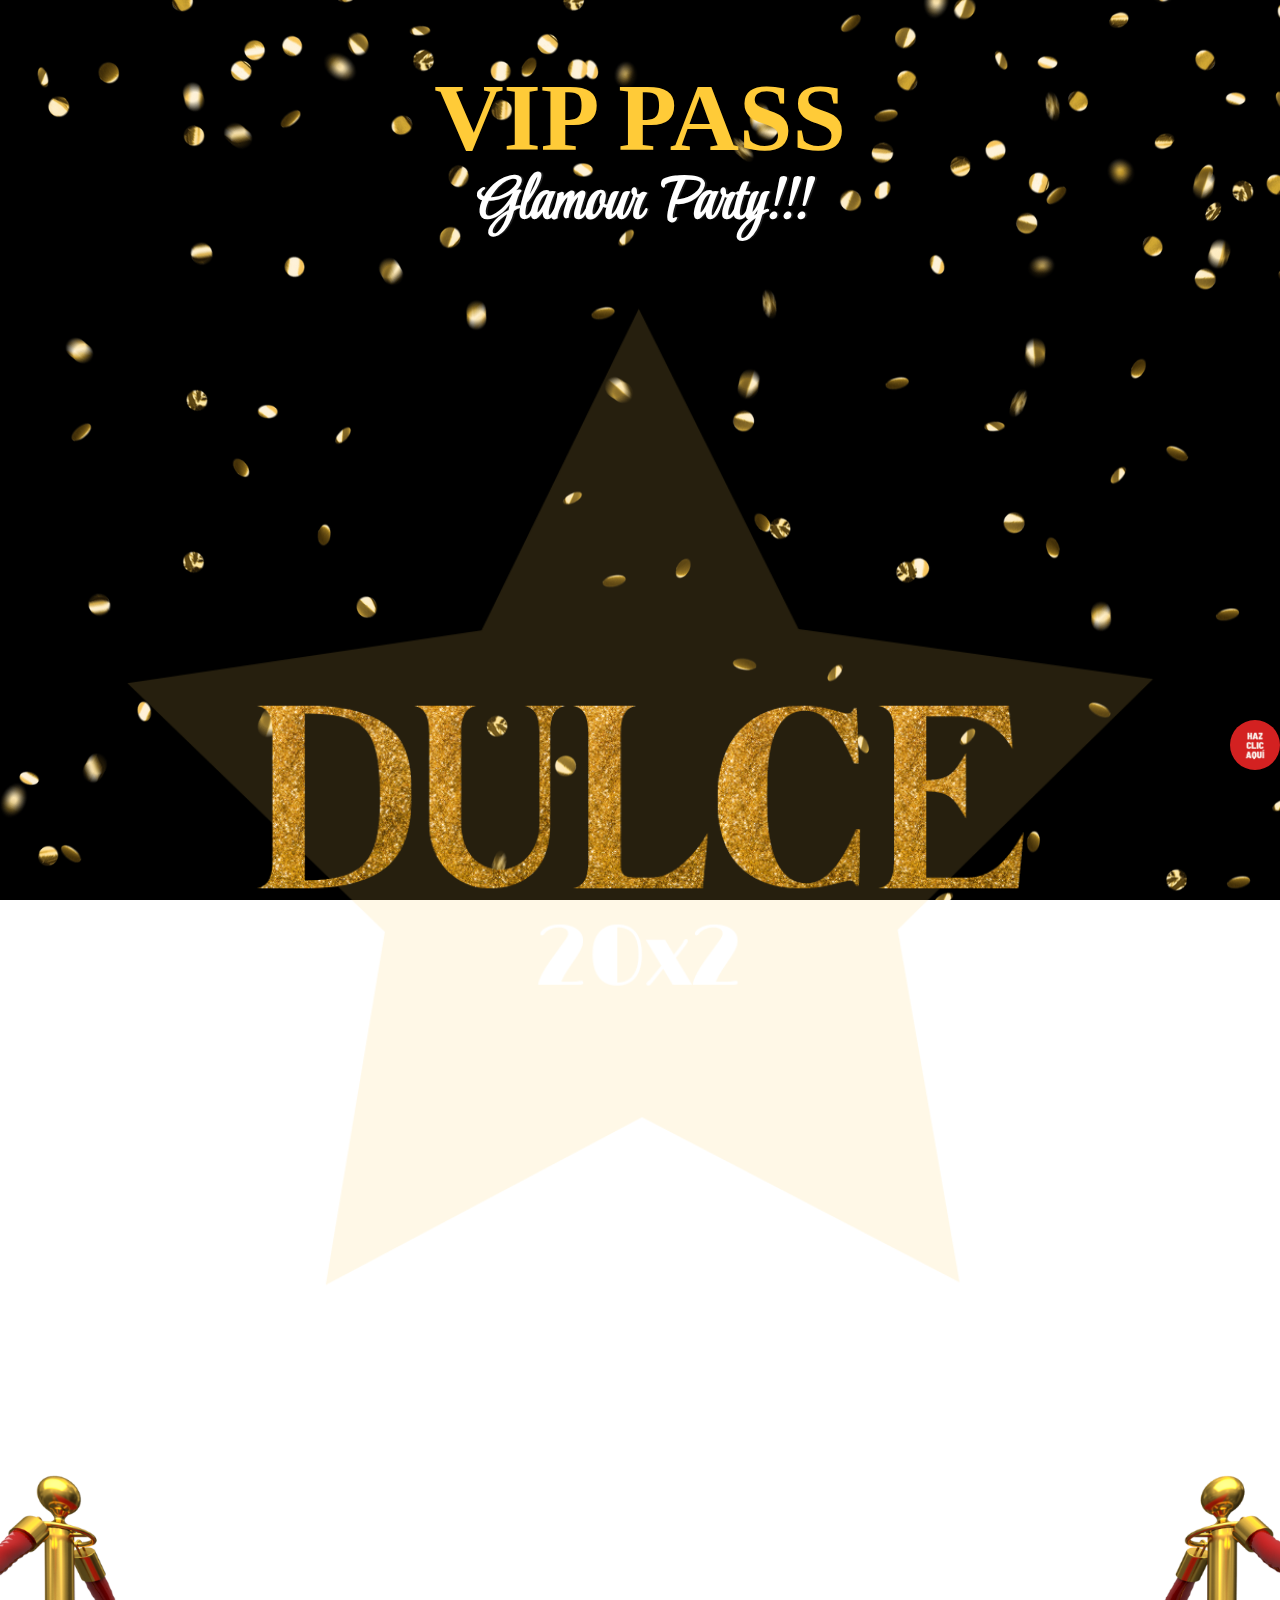
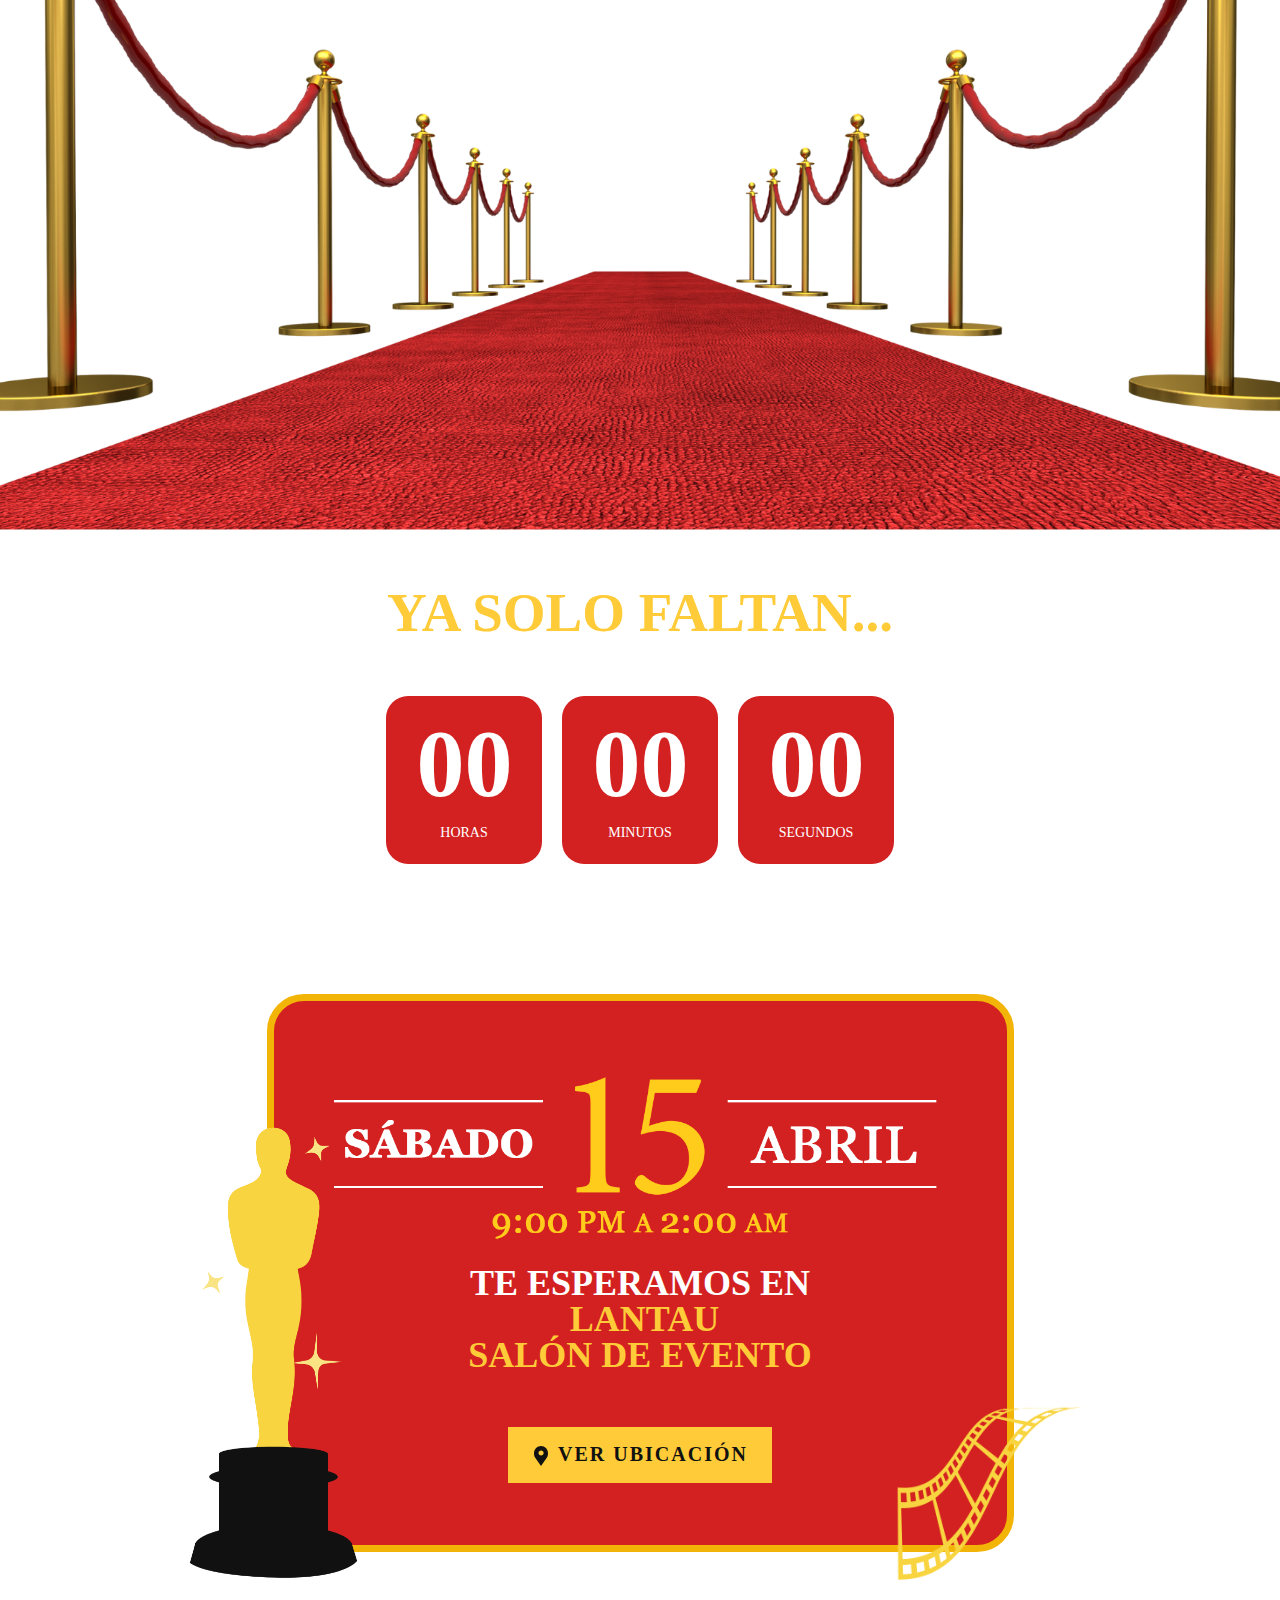
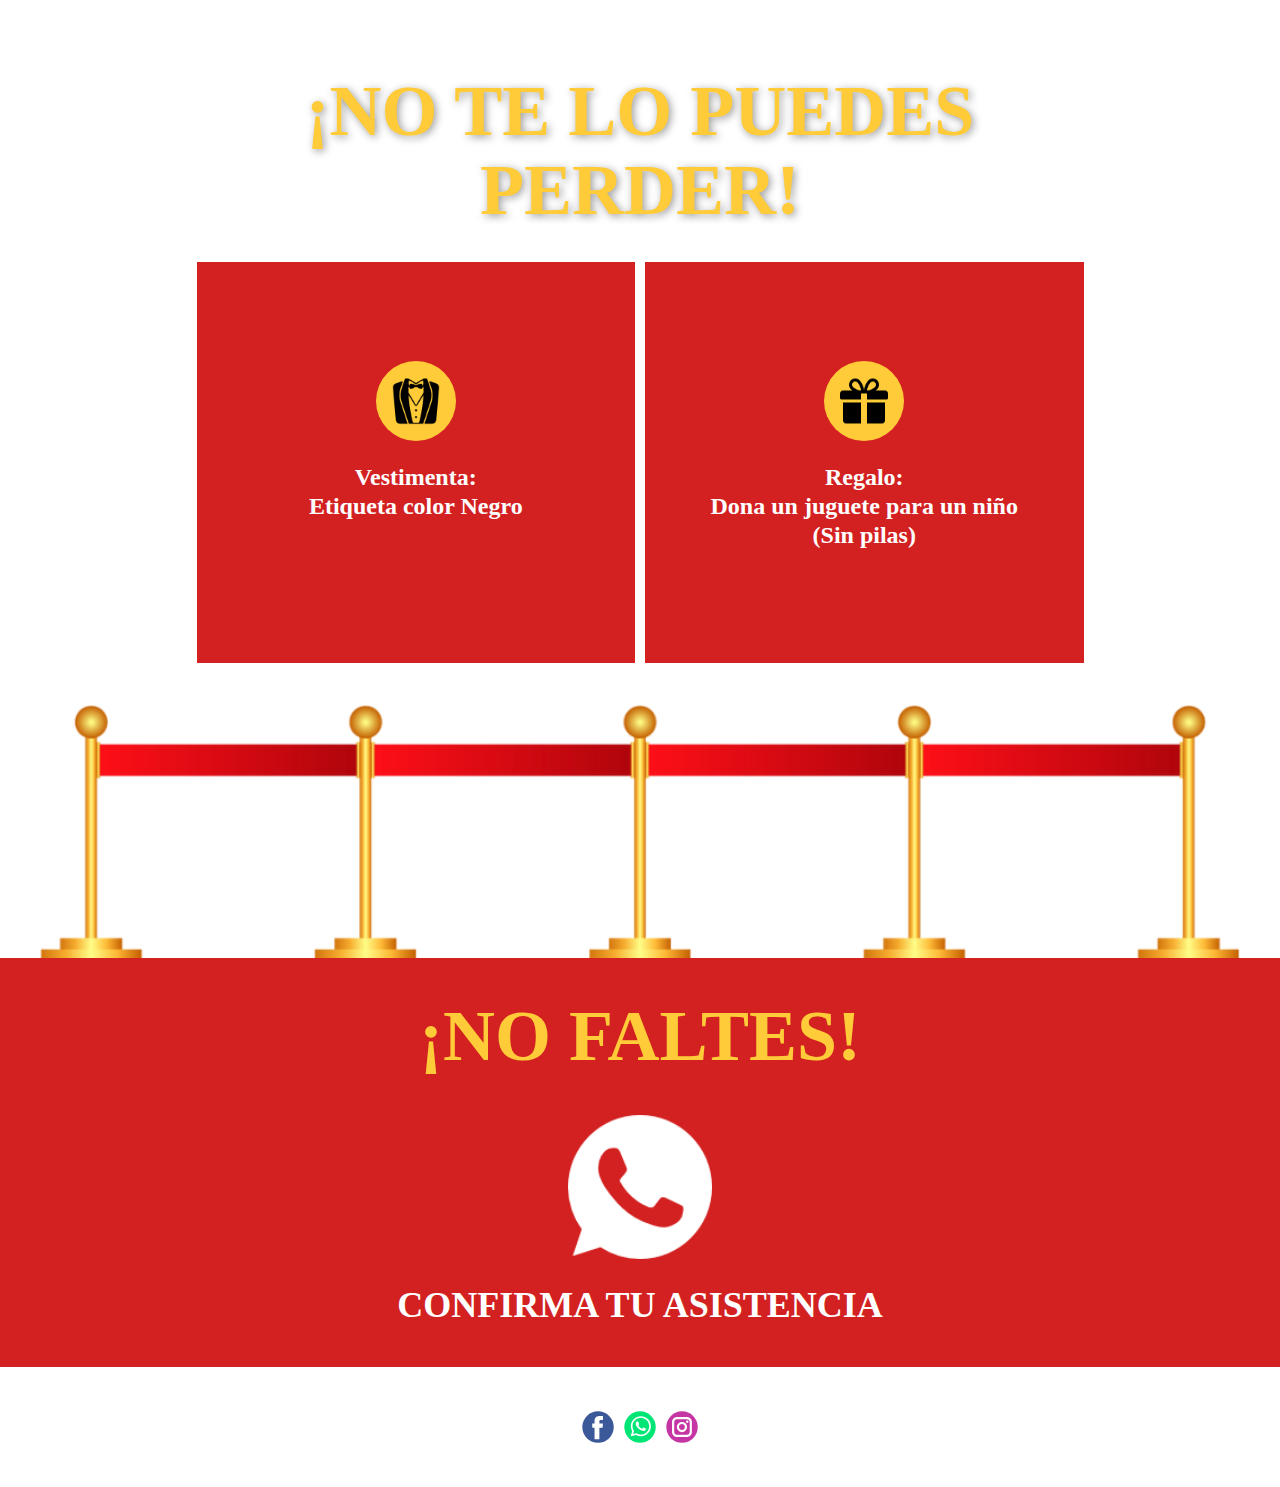
==== commit 7fd58c98: "Update index.html" ====
--- a/index.html
+++ b/index.html
@@ -53,10 +53,17 @@
 	  
       </div>
 	  
-	  <div class="u-clearfix u-sheet u-valign-middle u-sheet-1">
+<section class="u-clearfix u-section-1" id="sec-9b0c">
+	    
+	    
+      <div class="u-clearfix u-sheet u-valign-middle u-sheet-1">
         <h2 class="u-align-center u-custom-font u-font-lobster u-text
           u-text-body-alt-color u-text-1" data-animation-out="0"> Glamour
-          Party!!</h2>
+          Party!!!</h2>
+	      
+	      
+      </div>
+	   </section> 
 	  
 	  </header>
 
@@ -80,10 +87,10 @@
 	      
 	      
       </div>
-	    
+	   </section>    
 	   --> 
 	    
-    </section>
+ 
     <section class="u-clearfix u-image u-image-contain u-lightbox u-section-2"
       id="carousel_2010" data-image-width="1920" data-image-height="1080">
       <div class="u-clearfix u-sheet u-valign-middle u-sheet-1"></div>
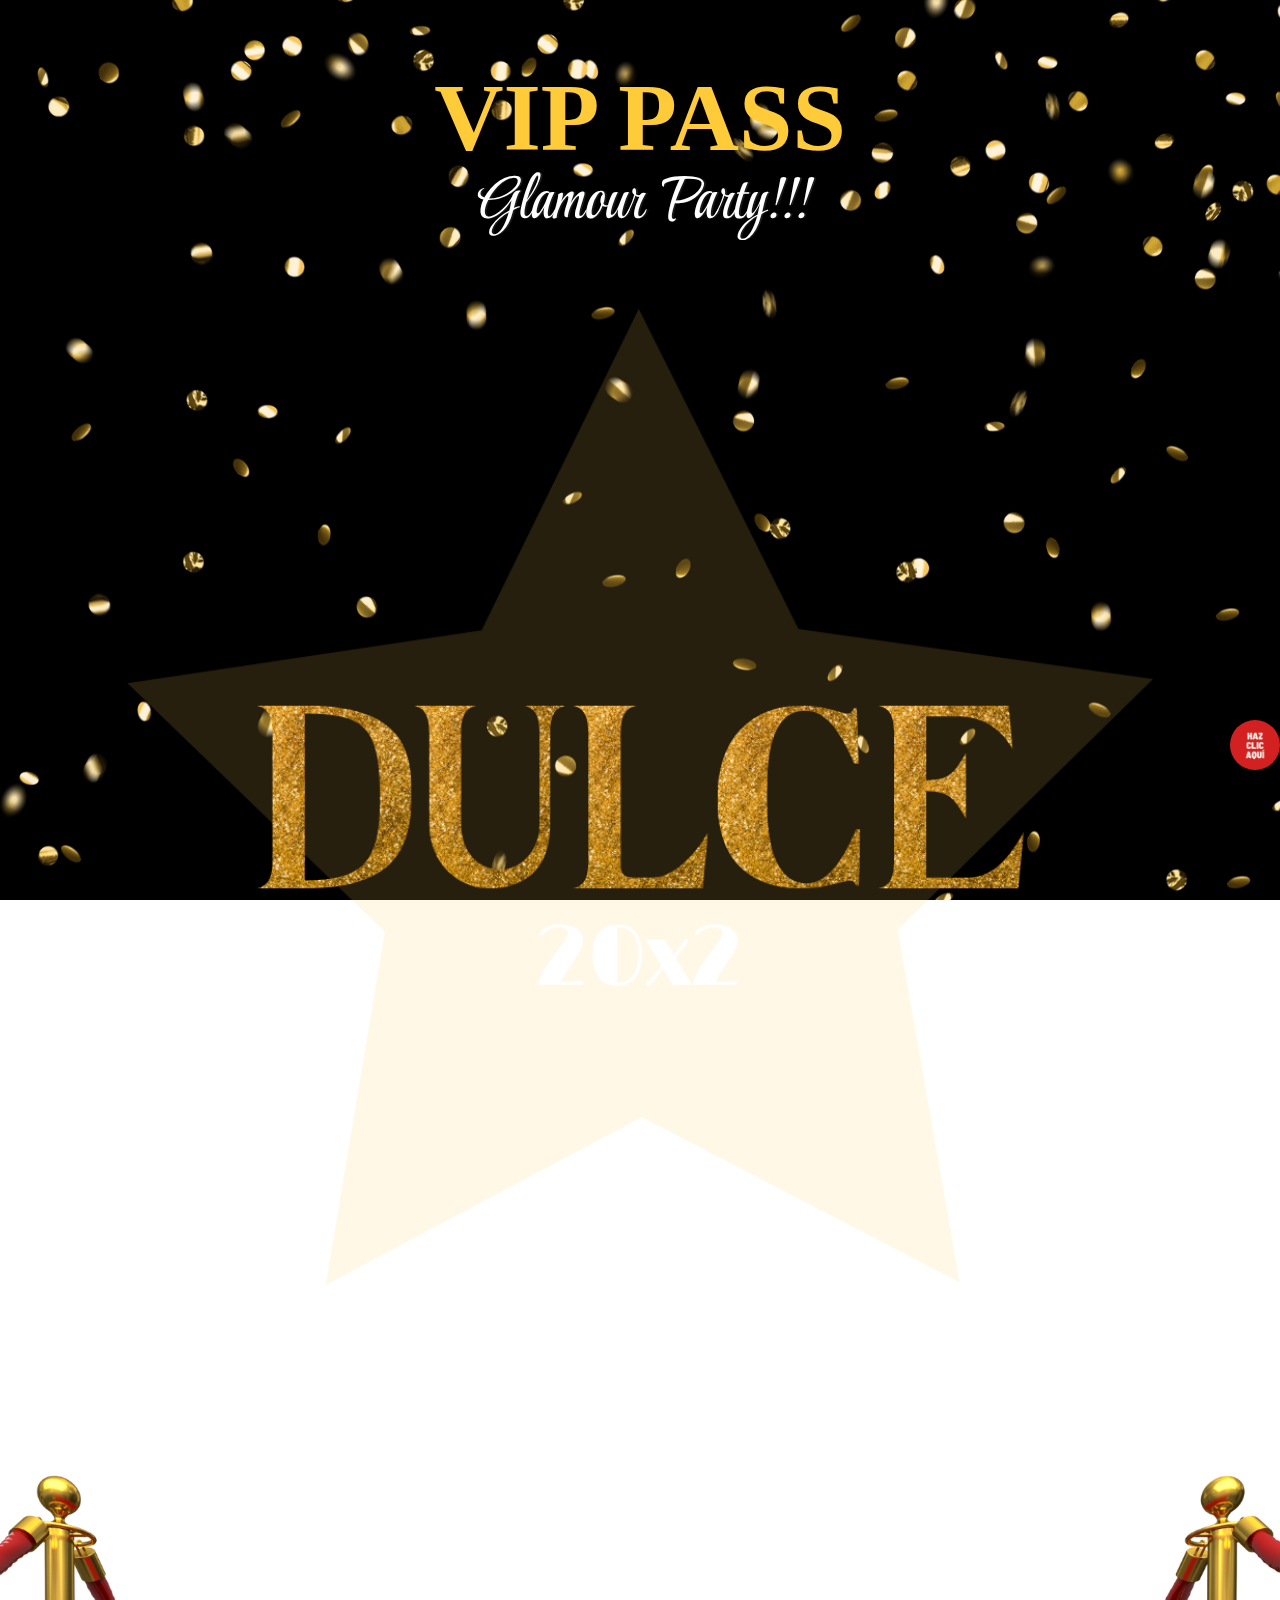
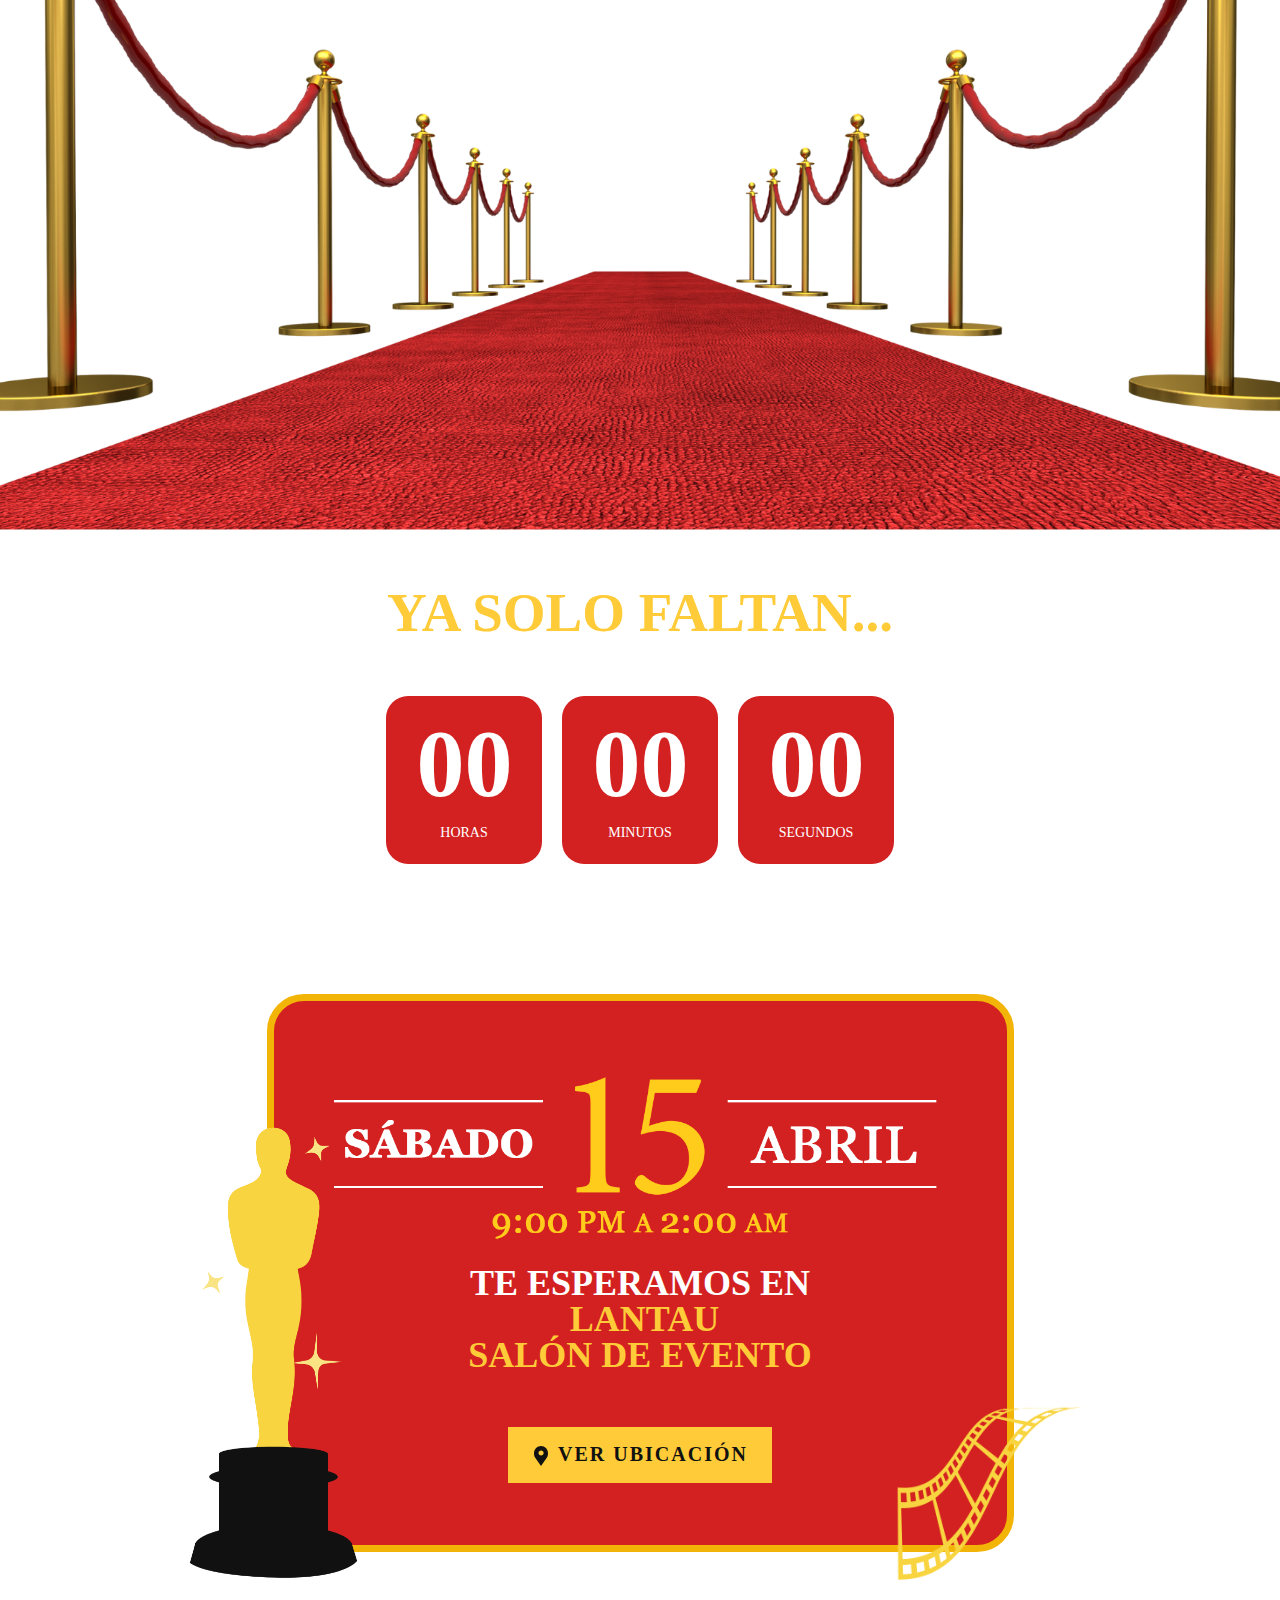
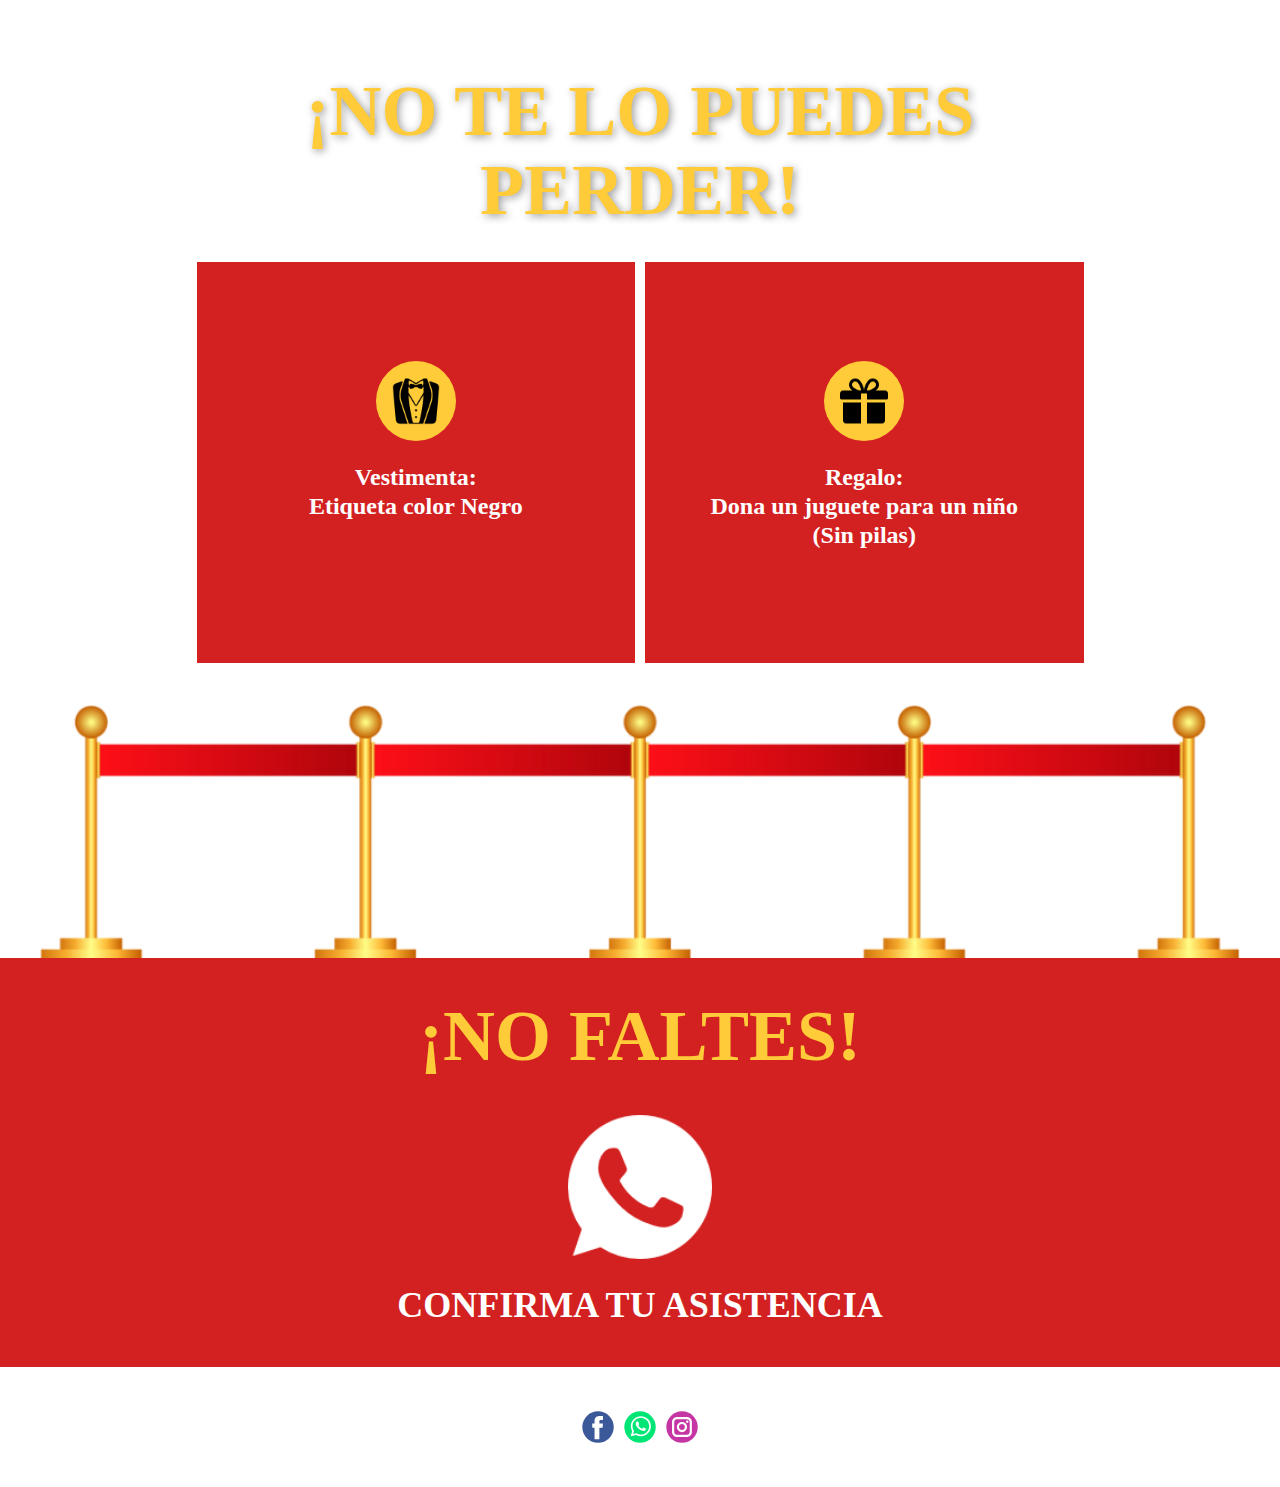
==== commit 5ae1e1bf: "Update index.html" ====
--- a/index.html
+++ b/index.html
@@ -53,17 +53,6 @@
 	  
       </div>
 	  
-<section class="u-clearfix u-section-1" id="sec-9b0c">
-	    
-	    
-      <div class="u-clearfix u-sheet u-valign-middle u-sheet-1">
-        <h2 class="u-align-center u-custom-font u-font-lobster u-text
-          u-text-body-alt-color u-text-1" data-animation-out="0"> Glamour
-          Party!!!</h2>
-	      
-	      
-      </div>
-	   </section> 
 	  
 	  </header>
 
@@ -76,7 +65,7 @@
             src="images/651717-e0c2c127.png" alt="">
         </a>
       </div>
-<!--
+
     <section class="u-clearfix u-section-1" id="sec-9b0c">
 	    
 	    
@@ -88,7 +77,7 @@
 	      
       </div>
 	   </section>    
-	   --> 
+
 	    
  
     <section class="u-clearfix u-image u-image-contain u-lightbox u-section-2"
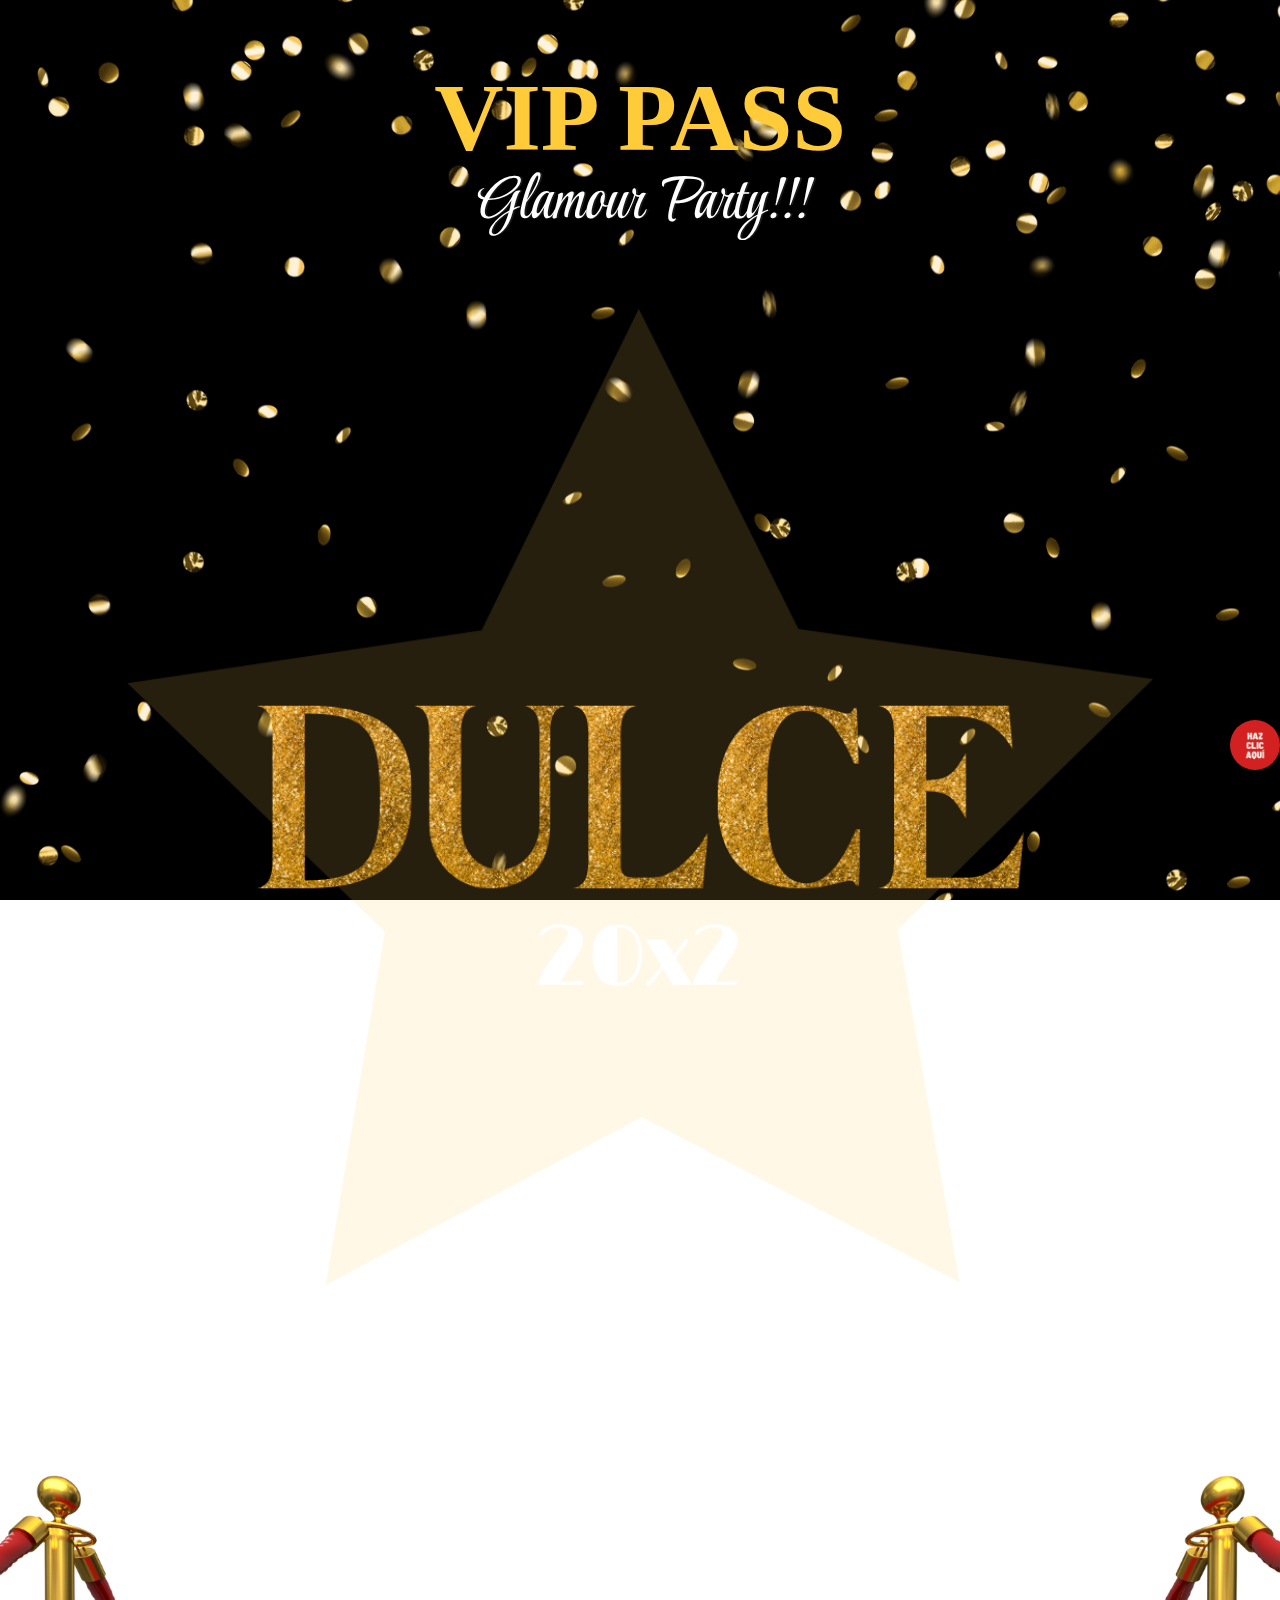
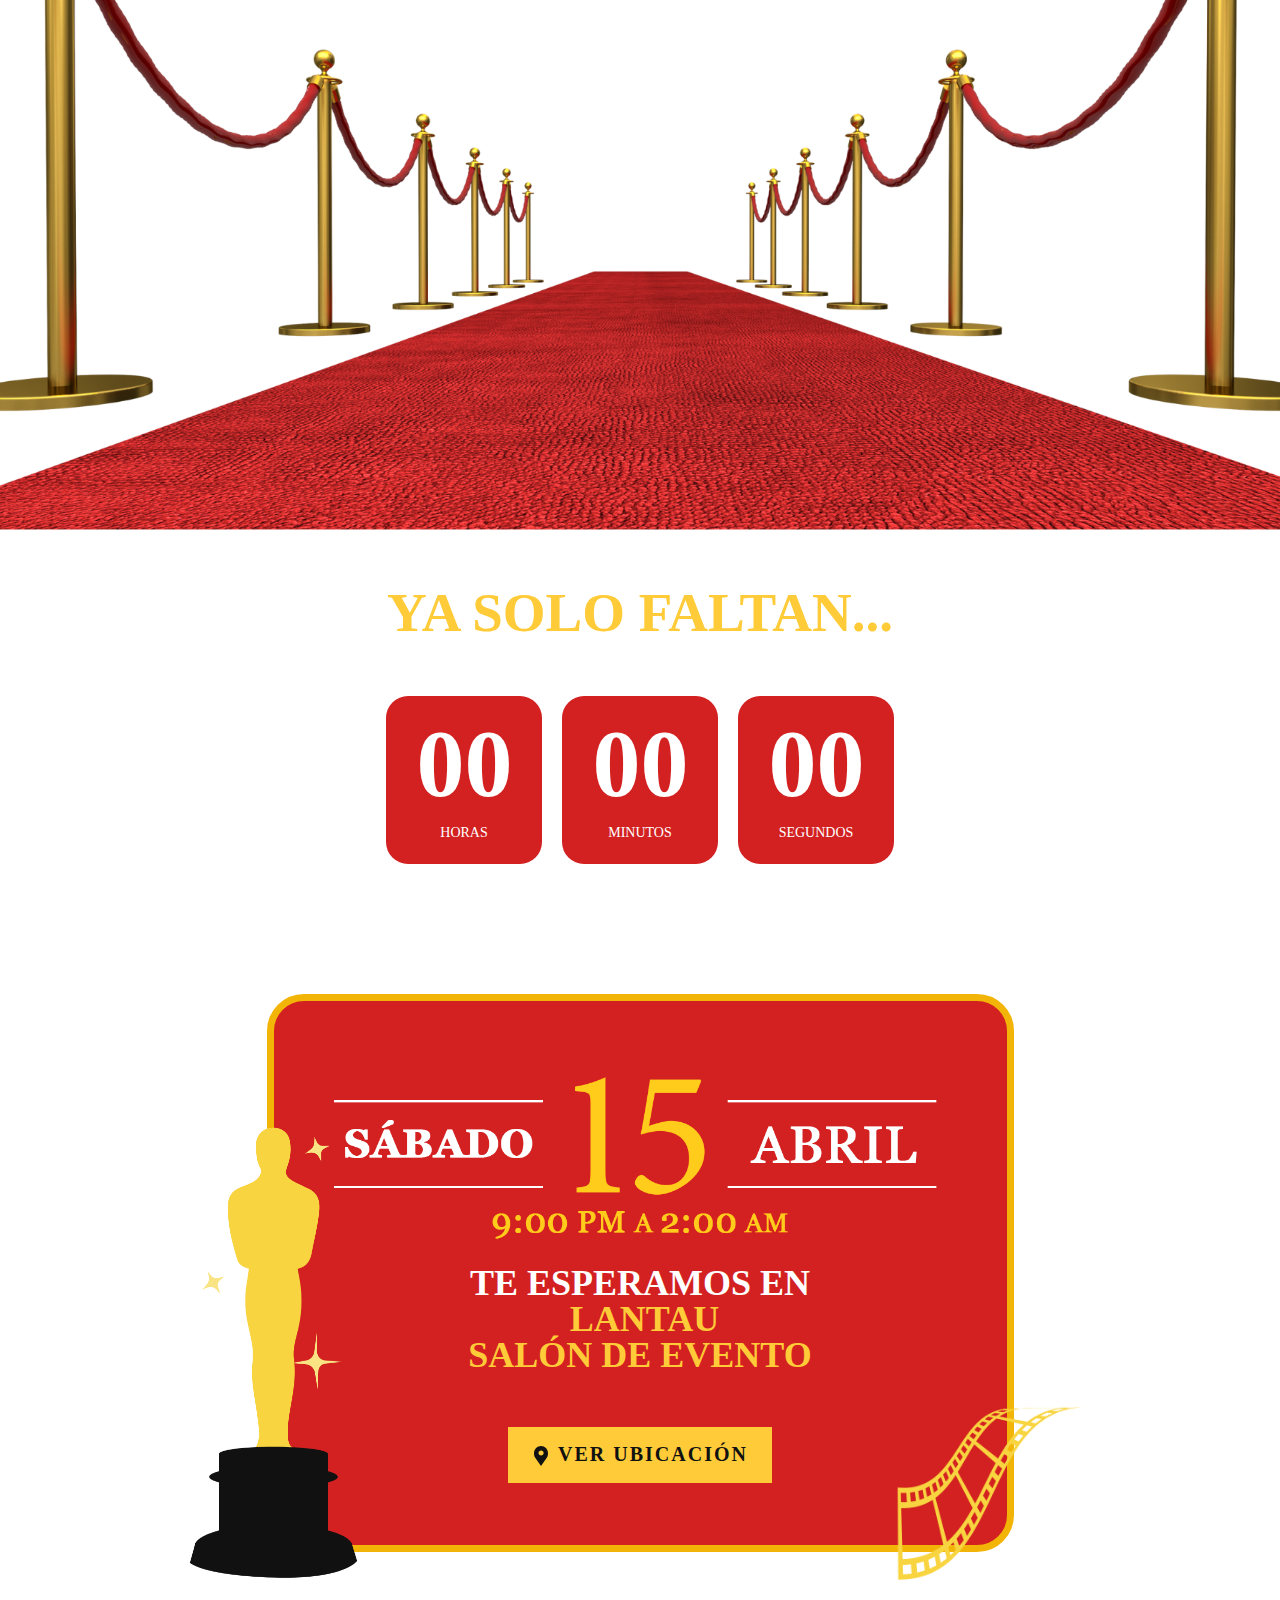
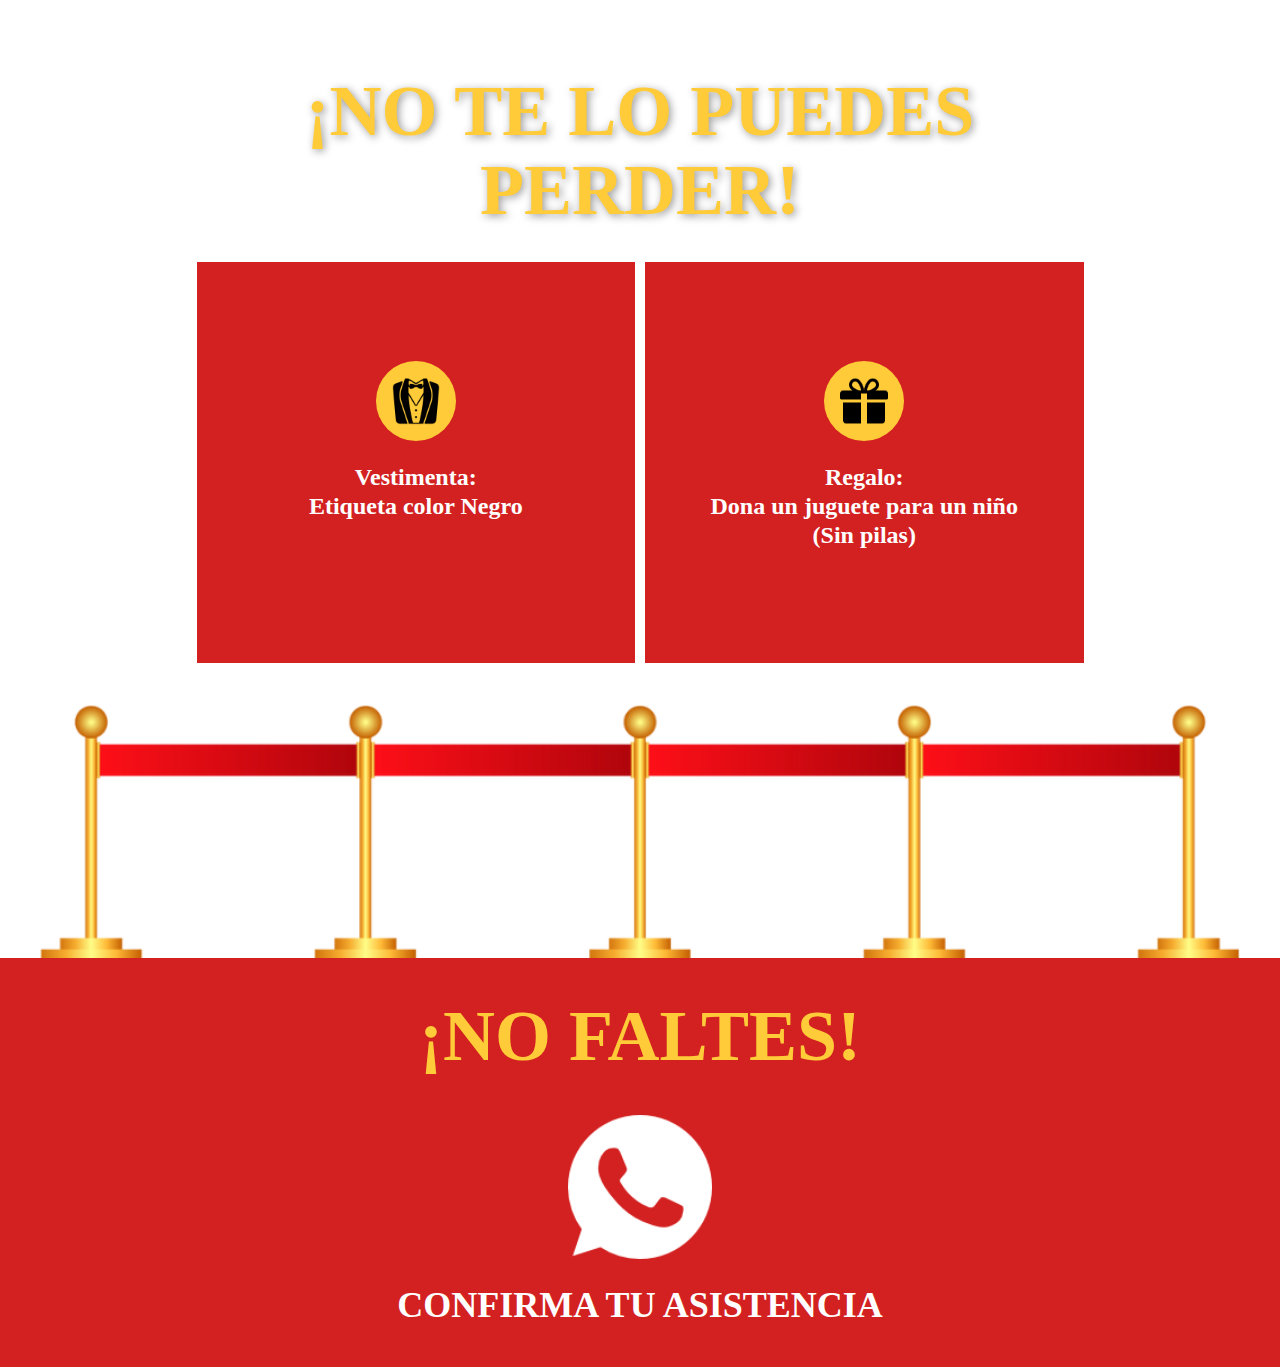
==== commit 182510de: "Update index.html" ====
--- a/index.html
+++ b/index.html
@@ -269,66 +269,7 @@
 
 
 
-    <footer class="u-clearfix u-footer u-white" id="sec-0439"><div
-        class="u-clearfix u-sheet u-sheet-1">
-        <div class="u-align-left u-social-icons u-spacing-10 u-social-icons-1">
-          <a class="u-social-url" title="facebook" target="_blank"
-            href="https://www.facebook.com/AnaAcostaInvitacionesInfantiles/"><span
-              class="u-icon u-social-facebook u-social-icon u-icon-1"><svg
-                class="u-svg-link" preserveAspectRatio="xMidYMin slice"
-                viewBox="0 0 112 112" style=""><use
-                  xmlns:xlink="http://www.w3.org/1999/xlink"
-                  xlink:href="#svg-93b7"></use></svg><svg class="u-svg-content"
-                viewBox="0 0 112 112" x="0" y="0" id="svg-93b7"><circle
-                  fill="currentColor" cx="56.1" cy="56.1" r="55"></circle><path
-                  fill="#FFFFFF"
-                  d="M73.5,31.6h-9.1c-1.4,0-3.6,0.8-3.6,3.9v8.5h12.6L72,58.3H60.8v40.8H43.9V58.3h-8V43.9h8v-9.2
-                  c0-6.7,3.1-17,17-17h12.5v13.9H73.5z"></path></svg></span>
-          </a>
-          <a class="u-social-url" title="whatsapp" target="_blank"
-            href="https://wa.me/message/FXJMHPKDZSCZI1"><span class="u-icon
-              u-social-icon u-social-whatsapp u-icon-2"><svg class="u-svg-link"
-                preserveAspectRatio="xMidYMin slice" viewBox="0 0 112 112"
-                style=""><use xmlns:xlink="http://www.w3.org/1999/xlink"
-                  xlink:href="#svg-6bd1"></use></svg><svg class="u-svg-content"
-                viewBox="0 0 112 112" x="0" y="0" id="svg-6bd1"><circle
-                  fill="currentColor" cx="56.1" cy="56.1" r="55"></circle><path
-                  fill="#FFFFFF"
-                  d="M83.8,28.3C77.2,21.7,68.4,18,59,18c-19.3,0-35.1,15.7-35.1,35.1c0,6.2,1.6,12.2,4.7,17.5l-5,18.2L42.2,84
-                  c5.1,2.8,10.9,4.3,16.8,4.3h0l0,0c19.3,0,35.1-15.7,35.1-35.1C94.1,43.8,90.5,35,83.8,28.3
-                  M59,82.3L59,82.3
-                  c-5.2,0-10.4-1.4-14.9-4.1l-1.1-0.6l-11,2.9L35,69.8l-0.7-1.1c-2.9-4.6-4.5-10-4.5-15.5C29.8,37,42.9,24,59,24
-                  c7.8,0,15.1,3,20.6,8.6c5.5,5.5,8.5,12.8,8.5,20.6C88.2,69.2,75.1,82.3,59,82.3
-                  M75,60.5c-0.9-0.4-5.2-2.6-6-2.9
-                  c-0.8-0.3-1.4-0.4-2,0.4s-2.3,2.9-2.8,3.4c-0.5,0.6-1,0.7-1.9,0.2c-0.9-0.4-3.7-1.4-7.1-4.4c-2.6-2.3-4.4-5.2-4.9-6.1
-                  c-0.5-0.9-0.1-1.4,0.4-1.8c0.4-0.4,0.9-1,1.3-1.5c0.4-0.5,0.6-0.9,0.9-1.5c0.3-0.6,0.1-1.1-0.1-1.5c-0.2-0.4-2-4.8-2.7-6.5
-                  c-0.7-1.7-1.4-1.5-2-1.5c-0.5,0-1.1,0-1.7,0c-0.6,0-1.5,0.2-2.3,1.1c-0.8,0.9-3.1,3-3.1,7.3c0,4.3,3.1,8.5,3.6,9.1
-                  c0.4,0.6,6.2,9.4,15,13.2c2.1,0.9,3.7,1.4,5,1.8c2.1,0.7,4,0.6,5.5,0.3c1.7-0.3,5.2-2.1,5.9-4.2c0.7-2,0.7-3.8,0.5-4.2
-                  C76.5,61.1,75.9,60.9,75,60.5"></path></svg></span>
-          </a>
-          <a class="u-social-url" title="instagram" target="_blank"
-            href="https://www.instagram.com/anaacosta_invitaciones/"><span
-              class="u-icon u-social-icon u-social-instagram u-icon-3"><svg
-                class="u-svg-link" preserveAspectRatio="xMidYMin slice"
-                viewBox="0 0 112 112" style=""><use
-                  xmlns:xlink="http://www.w3.org/1999/xlink"
-                  xlink:href="#svg-7b48"></use></svg><svg class="u-svg-content"
-                viewBox="0 0 112 112" x="0" y="0" id="svg-7b48"><circle
-                  fill="currentColor" cx="56.1" cy="56.1" r="55"></circle><path
-                  fill="#FFFFFF"
-                  d="M55.9,38.2c-9.9,0-17.9,8-17.9,17.9C38,66,46,74,55.9,74c9.9,0,17.9-8,17.9-17.9C73.8,46.2,65.8,38.2,55.9,38.2
-                  z
-                  M55.9,66.4c-5.7,0-10.3-4.6-10.3-10.3c-0.1-5.7,4.6-10.3,10.3-10.3c5.7,0,10.3,4.6,10.3,10.3C66.2,61.8,61.6,66.4,55.9,66.4z"></path><path
-                  fill="#FFFFFF"
-                  d="M74.3,33.5c-2.3,0-4.2,1.9-4.2,4.2s1.9,4.2,4.2,4.2s4.2-1.9,4.2-4.2S76.6,33.5,74.3,33.5z"></path><path
-                  fill="#FFFFFF"
-                  d="M73.1,21.3H38.6c-9.7,0-17.5,7.9-17.5,17.5v34.5c0,9.7,7.9,17.6,17.5,17.6h34.5c9.7,0,17.5-7.9,17.5-17.5V38.8
-                  C90.6,29.1,82.7,21.3,73.1,21.3z
-                  M83,73.3c0,5.5-4.5,9.9-9.9,9.9H38.6c-5.5,0-9.9-4.5-9.9-9.9V38.8c0-5.5,4.5-9.9,9.9-9.9h34.5
-                  c5.5,0,9.9,4.5,9.9,9.9V73.3z"></path></svg></span>
-          </a>
-        </div>
-      </div></footer>
   
+  
 
   </body></html>
